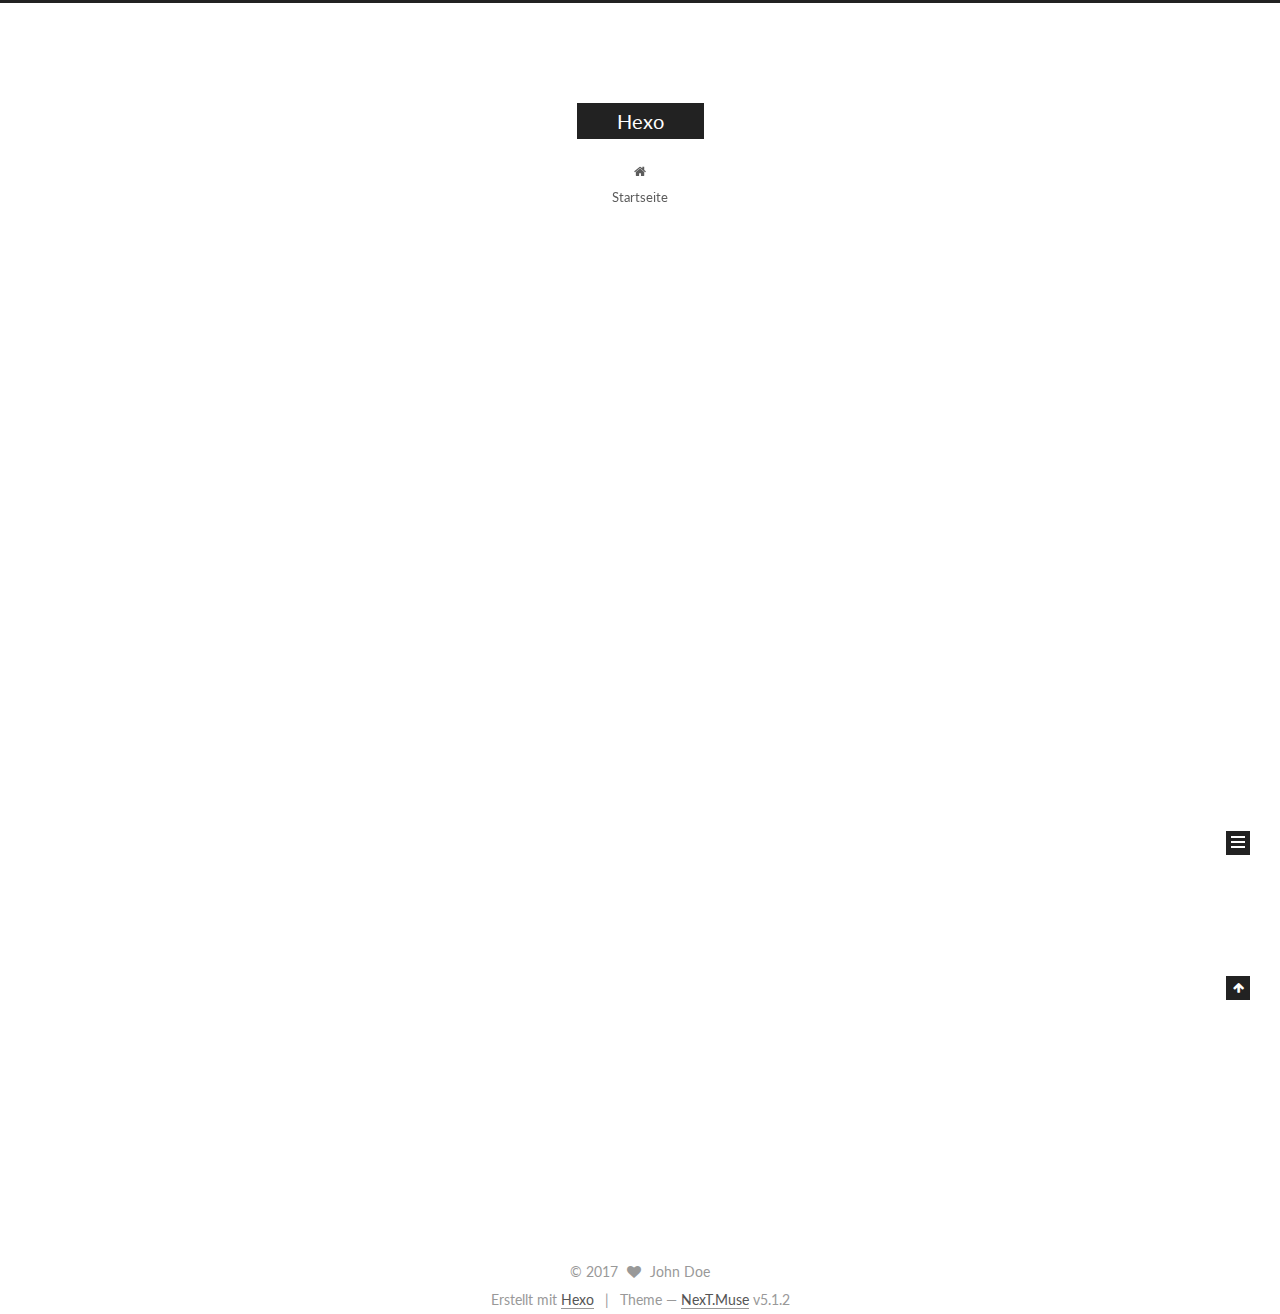
==== index.html @ 936353c0 "Site updated: 2017-08-29 20:51:43" ====
<!DOCTYPE html>



  


<html class="theme-next muse use-motion" lang="">
<head>
  <meta charset="UTF-8"/>
<meta http-equiv="X-UA-Compatible" content="IE=edge" />
<meta name="viewport" content="width=device-width, initial-scale=1, maximum-scale=1"/>
<meta name="theme-color" content="#222">









<meta http-equiv="Cache-Control" content="no-transform" />
<meta http-equiv="Cache-Control" content="no-siteapp" />
















  
  
  <link href="/lib/fancybox/source/jquery.fancybox.css?v=2.1.5" rel="stylesheet" type="text/css" />




  
  
  
  

  
    
    
  

  

  

  

  

  
    
    
    <link href="//fonts.googleapis.com/css?family=Lato:300,300italic,400,400italic,700,700italic&subset=latin,latin-ext" rel="stylesheet" type="text/css">
  






<link href="/lib/font-awesome/css/font-awesome.min.css?v=4.6.2" rel="stylesheet" type="text/css" />

<link href="/css/main.css?v=5.1.2" rel="stylesheet" type="text/css" />


  <meta name="keywords" content="Hexo, NexT" />








  <link rel="shortcut icon" type="image/x-icon" href="/favicon.ico?v=5.1.2" />






<meta property="og:type" content="website">
<meta property="og:title" content="Hexo">
<meta property="og:url" content="http://yoursite.com/index.html">
<meta property="og:site_name" content="Hexo">
<meta name="twitter:card" content="summary">
<meta name="twitter:title" content="Hexo">



<script type="text/javascript" id="hexo.configurations">
  var NexT = window.NexT || {};
  var CONFIG = {
    root: '/',
    scheme: 'Muse',
    version: '5.1.2',
    sidebar: {"position":"left","display":"post","offset":12,"offset_float":12,"b2t":false,"scrollpercent":false,"onmobile":false},
    fancybox: true,
    tabs: true,
    motion: {"enable":true,"async":false,"transition":{"post_block":"fadeIn","post_header":"slideDownIn","post_body":"slideDownIn","coll_header":"slideLeftIn"}},
    duoshuo: {
      userId: '0',
      author: 'Author'
    },
    algolia: {
      applicationID: '',
      apiKey: '',
      indexName: '',
      hits: {"per_page":10},
      labels: {"input_placeholder":"Search for Posts","hits_empty":"We didn't find any results for the search: ${query}","hits_stats":"${hits} results found in ${time} ms"}
    }
  };
</script>



  <link rel="canonical" href="http://yoursite.com/"/>





  <title>Hexo</title>
  








</head>

<body itemscope itemtype="http://schema.org/WebPage" lang="">

  
  
    
  

  <div class="container sidebar-position-left 
  page-home">
    <div class="headband"></div>

    <header id="header" class="header" itemscope itemtype="http://schema.org/WPHeader">
      <div class="header-inner"><div class="site-brand-wrapper">
  <div class="site-meta ">
    

    <div class="custom-logo-site-title">
      <a href="/"  class="brand" rel="start">
        <span class="logo-line-before"><i></i></span>
        <span class="site-title">Hexo</span>
        <span class="logo-line-after"><i></i></span>
      </a>
    </div>
      
        <p class="site-subtitle"></p>
      
  </div>

  <div class="site-nav-toggle">
    <button>
      <span class="btn-bar"></span>
      <span class="btn-bar"></span>
      <span class="btn-bar"></span>
    </button>
  </div>
</div>

<nav class="site-nav">
  

  
    <ul id="menu" class="menu">
      
        
        <li class="menu-item menu-item-home">
          <a href="/" rel="section">
            
              <i class="menu-item-icon fa fa-fw fa-home"></i> <br />
            
            Startseite
          </a>
        </li>
      

      
    </ul>
  

  
</nav>



 </div>
    </header>

    <main id="main" class="main">
      <div class="main-inner">
        <div class="content-wrap">
          <div id="content" class="content">
            
  <section id="posts" class="posts-expand">
    
      

  

  
  
  

  <article class="post post-type-normal" itemscope itemtype="http://schema.org/Article">
  
  
  
  <div class="post-block">
    <link itemprop="mainEntityOfPage" href="http://yoursite.com/2017/08/28/hello-world/">

    <span hidden itemprop="author" itemscope itemtype="http://schema.org/Person">
      <meta itemprop="name" content="John Doe">
      <meta itemprop="description" content="">
      <meta itemprop="image" content="/images/avatar.gif">
    </span>

    <span hidden itemprop="publisher" itemscope itemtype="http://schema.org/Organization">
      <meta itemprop="name" content="Hexo">
    </span>

    
      <header class="post-header">

        
        
          <h1 class="post-title" itemprop="name headline">
                
                <a class="post-title-link" href="/2017/08/28/hello-world/" itemprop="url">Hello World</a></h1>
        

        <div class="post-meta">
          <span class="post-time">
            
              <span class="post-meta-item-icon">
                <i class="fa fa-calendar-o"></i>
              </span>
              
                <span class="post-meta-item-text">Veröffentlicht am</span>
              
              <time title="Post created" itemprop="dateCreated datePublished" datetime="2017-08-28T20:47:47+08:00">
                2017-08-28
              </time>
            

            

            
          </span>

          

          
            
          

          
          

          

          

          

        </div>
      </header>
    

    
    
    
    <div class="post-body" itemprop="articleBody">

      
      

      
        
          
            <p>Welcome to <a href="https://hexo.io/" target="_blank" rel="external">Hexo</a>! This is your very first post. Check <a href="https://hexo.io/docs/" target="_blank" rel="external">documentation</a> for more info. If you get any problems when using Hexo, you can find the answer in <a href="https://hexo.io/docs/troubleshooting.html" target="_blank" rel="external">troubleshooting</a> or you can ask me on <a href="https://github.com/hexojs/hexo/issues" target="_blank" rel="external">GitHub</a>.</p>
<h2 id="Quick-Start"><a href="#Quick-Start" class="headerlink" title="Quick Start"></a>Quick Start</h2><h3 id="Create-a-new-post"><a href="#Create-a-new-post" class="headerlink" title="Create a new post"></a>Create a new post</h3><figure class="highlight bash"><table><tr><td class="gutter"><pre><div class="line">1</div></pre></td><td class="code"><pre><div class="line">$ hexo new <span class="string">"My New Post"</span></div></pre></td></tr></table></figure>
<p>More info: <a href="https://hexo.io/docs/writing.html" target="_blank" rel="external">Writing</a></p>
<h3 id="Run-server"><a href="#Run-server" class="headerlink" title="Run server"></a>Run server</h3><figure class="highlight bash"><table><tr><td class="gutter"><pre><div class="line">1</div></pre></td><td class="code"><pre><div class="line">$ hexo server</div></pre></td></tr></table></figure>
<p>More info: <a href="https://hexo.io/docs/server.html" target="_blank" rel="external">Server</a></p>
<h3 id="Generate-static-files"><a href="#Generate-static-files" class="headerlink" title="Generate static files"></a>Generate static files</h3><figure class="highlight bash"><table><tr><td class="gutter"><pre><div class="line">1</div></pre></td><td class="code"><pre><div class="line">$ hexo generate</div></pre></td></tr></table></figure>
<p>More info: <a href="https://hexo.io/docs/generating.html" target="_blank" rel="external">Generating</a></p>
<h3 id="Deploy-to-remote-sites"><a href="#Deploy-to-remote-sites" class="headerlink" title="Deploy to remote sites"></a>Deploy to remote sites</h3><figure class="highlight bash"><table><tr><td class="gutter"><pre><div class="line">1</div></pre></td><td class="code"><pre><div class="line">$ hexo deploy</div></pre></td></tr></table></figure>
<p>More info: <a href="https://hexo.io/docs/deployment.html" target="_blank" rel="external">Deployment</a></p>

          
        
      
    </div>
    
    
    

    

    

    

    <footer class="post-footer">
      

      

      

      
      
        <div class="post-eof"></div>
      
    </footer>
  </div>
  
  
  
  </article>


    
  </section>

  


          </div>
          


          

        </div>
        
          
  
  <div class="sidebar-toggle">
    <div class="sidebar-toggle-line-wrap">
      <span class="sidebar-toggle-line sidebar-toggle-line-first"></span>
      <span class="sidebar-toggle-line sidebar-toggle-line-middle"></span>
      <span class="sidebar-toggle-line sidebar-toggle-line-last"></span>
    </div>
  </div>

  <aside id="sidebar" class="sidebar">
    
    <div class="sidebar-inner">

      

      

      <section class="site-overview sidebar-panel sidebar-panel-active">
        <div class="site-author motion-element" itemprop="author" itemscope itemtype="http://schema.org/Person">
          <img class="site-author-image" itemprop="image"
               src="/images/avatar.gif"
               alt="John Doe" />
          <p class="site-author-name" itemprop="name">John Doe</p>
           
              <p class="site-description motion-element" itemprop="description"></p>
          
        </div>
        <nav class="site-state motion-element">

          
            <div class="site-state-item site-state-posts">
            
              <a href="/archives">
            
                <span class="site-state-item-count">1</span>
                <span class="site-state-item-name">Artikel</span>
              </a>
            </div>
          

          

          

        </nav>

        

        <div class="links-of-author motion-element">
          
        </div>

        
        

        
        

        


      </section>

      

      

    </div>
  </aside>


        
      </div>
    </main>

    <footer id="footer" class="footer">
      <div class="footer-inner">
        <div class="copyright" >
  
  &copy; 
  <span itemprop="copyrightYear">2017</span>
  <span class="with-love">
    <i class="fa fa-heart"></i>
  </span>
  <span class="author" itemprop="copyrightHolder">John Doe</span>

  
</div>


  <div class="powered-by">Erstellt mit  <a class="theme-link" href="https://hexo.io">Hexo</a></div>

  <span class="post-meta-divider">|</span>

  <div class="theme-info">Theme &mdash; <a class="theme-link" href="https://github.com/iissnan/hexo-theme-next">NexT.Muse</a> v5.1.2</div>


        







        
      </div>
    </footer>

    
      <div class="back-to-top">
        <i class="fa fa-arrow-up"></i>
        
      </div>
    

  </div>

  

<script type="text/javascript">
  if (Object.prototype.toString.call(window.Promise) !== '[object Function]') {
    window.Promise = null;
  }
</script>









  












  
  <script type="text/javascript" src="/lib/jquery/index.js?v=2.1.3"></script>

  
  <script type="text/javascript" src="/lib/fastclick/lib/fastclick.min.js?v=1.0.6"></script>

  
  <script type="text/javascript" src="/lib/jquery_lazyload/jquery.lazyload.js?v=1.9.7"></script>

  
  <script type="text/javascript" src="/lib/velocity/velocity.min.js?v=1.2.1"></script>

  
  <script type="text/javascript" src="/lib/velocity/velocity.ui.min.js?v=1.2.1"></script>

  
  <script type="text/javascript" src="/lib/fancybox/source/jquery.fancybox.pack.js?v=2.1.5"></script>


  


  <script type="text/javascript" src="/js/src/utils.js?v=5.1.2"></script>

  <script type="text/javascript" src="/js/src/motion.js?v=5.1.2"></script>



  
  

  <script type="text/javascript" src="/js/src/scrollspy.js?v=5.1.2"></script>
<script type="text/javascript" src="/js/src/post-details.js?v=5.1.2"></script>


  

  


  <script type="text/javascript" src="/js/src/bootstrap.js?v=5.1.2"></script>



  


  




	





  





  








  





  

  

  

  

  

  

</body>
</html>
---- css/main.css ----
/* normalize.css v3.0.2 | MIT License | git.io/normalize */
html {
  font-family: sans-serif; /* 1 */
  -ms-text-size-adjust: 100%; /* 2 */
  -webkit-text-size-adjust: 100%; /* 2 */
}
body {
  margin: 0;
}
article,
aside,
details,
figcaption,
figure,
footer,
header,
hgroup,
main,
menu,
nav,
section,
summary {
  display: block;
}
audio,
canvas,
progress,
video {
  display: inline-block; /* 1 */
  vertical-align: baseline; /* 2 */
}
audio:not([controls]) {
  display: none;
  height: 0;
}
[hidden],
template {
  display: none;
}
a {
  background-color: transparent;
}
a:active,
a:hover {
  outline: 0;
}
abbr[title] {
  border-bottom: 1px dotted;
}
b,
strong {
  font-weight: bold;
}
dfn {
  font-style: italic;
}
h1 {
  font-size: 2em;
  margin: 0.67em 0;
}
mark {
  background: #ff0;
  color: #000;
}
small {
  font-size: 80%;
}
sub,
sup {
  font-size: 75%;
  line-height: 0;
  position: relative;
  vertical-align: baseline;
}
sup {
  top: -0.5em;
}
sub {
  bottom: -0.25em;
}
img {
  border: 0;
}
svg:not(:root) {
  overflow: hidden;
}
figure {
  margin: 1em 40px;
}
hr {
  -moz-box-sizing: content-box;
  box-sizing: content-box;
  height: 0;
}
pre {
  overflow: auto;
}
code,
kbd,
pre,
samp {
  font-family: monospace, monospace;
  font-size: 1em;
}
button,
input,
optgroup,
select,
textarea {
  color: inherit; /* 1 */
  font: inherit; /* 2 */
  margin: 0; /* 3 */
}
button {
  overflow: visible;
}
button,
select {
  text-transform: none;
}
button,
html input[type="button"],
input[type="reset"],
input[type="submit"] {
  -webkit-appearance: button; /* 2 */
  cursor: pointer; /* 3 */
}
button[disabled],
html input[disabled] {
  cursor: default;
}
button::-moz-focus-inner,
input::-moz-focus-inner {
  border: 0;
  padding: 0;
}
input {
  line-height: normal;
}
input[type="checkbox"],
input[type="radio"] {
  box-sizing: border-box; /* 1 */
  padding: 0; /* 2 */
}
input[type="number"]::-webkit-inner-spin-button,
input[type="number"]::-webkit-outer-spin-button {
  height: auto;
}
input[type="search"] {
  -webkit-appearance: textfield; /* 1 */
  -moz-box-sizing: content-box;
  -webkit-box-sizing: content-box; /* 2 */
  box-sizing: content-box;
}
input[type="search"]::-webkit-search-cancel-button,
input[type="search"]::-webkit-search-decoration {
  -webkit-appearance: none;
}
fieldset {
  border: 1px solid #c0c0c0;
  margin: 0 2px;
  padding: 0.35em 0.625em 0.75em;
}
legend {
  border: 0; /* 1 */
  padding: 0; /* 2 */
}
textarea {
  overflow: auto;
}
optgroup {
  font-weight: bold;
}
table {
  border-collapse: collapse;
  border-spacing: 0;
}
td,
th {
  padding: 0;
}
::selection {
  background: #262a30;
  color: #fff;
}
body {
  position: relative;
  font-family: 'Lato', "PingFang SC", "Microsoft YaHei", sans-serif;
  font-size: 14px;
  line-height: 2;
  color: #555;
  background: #fff;
}
@media (max-width: 767px) {
  body {
    padding-right: 0 !important;
  }
}
@media (min-width: 768px) and (max-width: 991px) {
  body {
    padding-right: 0 !important;
  }
}
@media (min-width: 1600px) {
  body {
    font-size: 16px;
  }
}
h1,
h2,
h3,
h4,
h5,
h6 {
  margin: 0;
  padding: 0;
  font-weight: bold;
  line-height: 1.5;
  font-family: 'Lato', "PingFang SC", "Microsoft YaHei", sans-serif;
}
h2,
h3,
h4,
h5,
h6 {
  margin: 20px 0 15px;
}
h1 {
  font-size: 22px;
}
@media (max-width: 767px) {
  h1 {
    font-size: 18px;
  }
}
h2 {
  font-size: 20px;
}
@media (max-width: 767px) {
  h2 {
    font-size: 16px;
  }
}
h3 {
  font-size: 18px;
}
@media (max-width: 767px) {
  h3 {
    font-size: 14px;
  }
}
h4 {
  font-size: 16px;
}
@media (max-width: 767px) {
  h4 {
    font-size: 12px;
  }
}
h5 {
  font-size: 14px;
}
@media (max-width: 767px) {
  h5 {
    font-size: 10px;
  }
}
h6 {
  font-size: 12px;
}
@media (max-width: 767px) {
  h6 {
    font-size: 8px;
  }
}
p {
  margin: 0 0 20px 0;
}
a {
  color: #555;
  text-decoration: none;
  outline: none;
  border-bottom: 1px solid #999;
  word-wrap: break-word;
}
a:hover {
  color: #222;
  border-bottom-color: #222;
}
blockquote {
  margin: 0;
  padding: 0;
}
img {
  display: block;
  margin: auto;
  max-width: 100%;
  height: auto;
}
hr {
  margin: 40px 0;
  height: 3px;
  border: none;
  background-color: #ddd;
  background-image: repeating-linear-gradient(-45deg, #fff, #fff 4px, transparent 4px, transparent 8px);
}
blockquote {
  padding: 0 15px;
  color: #666;
  border-left: 4px solid #ddd;
}
blockquote cite::before {
  content: "-";
  padding: 0 5px;
}
dt {
  font-weight: 700;
}
dd {
  margin: 0;
  padding: 0;
}
kbd {
  border: 1px solid #ccc;
  border-radius: 0.2em;
  box-shadow: 0.1em 0.1em 0.2em rgba(0,0,0,0.1);
  background-color: #f9f9f9;
  font-family: inherit;
  background-image: -webkit-linear-gradient(top, #eee, #fff, #eee);
  padding: 0.1em 0.3em;
  white-space: nowrap;
}
.text-left {
  text-align: left;
}
.text-center {
  text-align: center;
}
.text-right {
  text-align: right;
}
.text-justify {
  text-align: justify;
}
.text-nowrap {
  white-space: nowrap;
}
.text-lowercase {
  text-transform: lowercase;
}
.text-uppercase {
  text-transform: uppercase;
}
.text-capitalize {
  text-transform: capitalize;
}
.center-block {
  display: block;
  margin-left: auto;
  margin-right: auto;
}
.clearfix:before,
.clearfix:after {
  content: " ";
  display: table;
}
.clearfix:after {
  clear: both;
}
.pullquote {
  width: 45%;
}
.pullquote.left {
  float: left;
  margin-left: 5px;
  margin-right: 10px;
}
.pullquote.right {
  float: right;
  margin-left: 10px;
  margin-right: 5px;
}
.affix.affix.affix {
  position: fixed;
}
.translation {
  margin-top: -20px;
  font-size: 14px;
  color: #999;
}
.scrollbar-measure {
  width: 100px;
  height: 100px;
  overflow: scroll;
  position: absolute;
  top: -9999px;
}
.use-motion .motion-element {
  opacity: 0;
}
table {
  margin: 20px 0;
  width: 100%;
  border-collapse: collapse;
  border-spacing: 0;
  border: 1px solid #ddd;
  font-size: 14px;
  table-layout: fixed;
  word-wrap: break-all;
}
table>tbody>tr:nth-of-type(odd) {
  background-color: #f9f9f9;
}
table>tbody>tr:hover {
  background-color: #f5f5f5;
}
caption,
th,
td {
  padding: 8px;
  text-align: left;
  vertical-align: middle;
  font-weight: normal;
}
th,
td {
  border-bottom: 3px solid #ddd;
  border-right: 1px solid #eee;
}
th {
  padding-bottom: 10px;
  font-weight: 700;
}
td {
  border-bottom-width: 1px;
}
html,
body {
  height: 100%;
}
.container {
  position: relative;
  min-height: 100%;
}
.header-inner {
  margin: 0 auto;
  padding: 100px 0 70px;
  width: 700px;
}
@media (min-width: 1600px) {
  .container .header-inner {
    width: 900px;
  }
}
.main-inner {
  margin: 0 auto;
  width: 700px;
}
@media (min-width: 1600px) {
  .container .main-inner {
    width: 900px;
  }
}
.footer {
  width: 100%;
  min-height: 50px;
}
.footer-inner {
  box-sizing: border-box;
  margin: 20px auto;
  width: 700px;
}
@media (min-width: 1600px) {
  .container .footer-inner {
    width: 900px;
  }
}
pre,
.highlight {
  overflow: auto;
  margin: 20px 0;
  padding: 0;
  font-size: 13px;
  color: #4d4d4c;
  background: #f7f7f7;
  line-height: 1.6;
}
pre,
code {
  font-family: consolas, Menlo, "PingFang SC", "Microsoft YaHei", monospace;
}
code {
  padding: 2px 4px;
  word-wrap: break-word;
  color: #555;
  background: #eee;
  border-radius: 3px;
  font-size: 13px;
}
pre code {
  padding: 0;
  color: #4d4d4c;
  background: none;
  text-shadow: none;
}
.highlight {
  border-radius: 1px;
}
.highlight pre {
  border: none;
  margin: 0;
  padding: 10px 0;
}
.highlight table {
  margin: 0;
  width: auto;
  border: none;
}
.highlight td {
  border: none;
  padding: 0;
}
.highlight figcaption {
  font-size: 1em;
  color: #4d4d4c;
  line-height: 1em;
  margin-bottom: 1em;
}
.highlight figcaption:before,
.highlight figcaption:after {
  content: " ";
  display: table;
}
.highlight figcaption:after {
  clear: both;
}
.highlight figcaption a {
  float: right;
  color: #4d4d4c;
}
.highlight figcaption a:hover {
  border-bottom-color: #4d4d4c;
}
.highlight .gutter pre {
  padding-left: 10px;
  padding-right: 10px;
  color: #869194;
  text-align: right;
  background-color: #eff2f3;
}
.highlight .code pre {
  width: 100%;
  padding-left: 10px;
  padding-right: 10px;
  background-color: #f7f7f7;
}
.highlight .line {
  height: 20px;
}
.gutter {
  -webkit-user-select: none;
  -moz-user-select: none;
  -ms-user-select: none;
  user-select: none;
}
.gist table {
  width: auto;
}
.gist table td {
  border: none;
}
pre .deletion {
  background: #fdd;
}
pre .addition {
  background: #dfd;
}
pre .meta {
  color: #8959a8;
}
pre .comment {
  color: #8e908c;
}
pre .variable,
pre .attribute,
pre .tag,
pre .regexp,
pre .ruby .constant,
pre .xml .tag .title,
pre .xml .pi,
pre .xml .doctype,
pre .html .doctype,
pre .css .id,
pre .css .class,
pre .css .pseudo {
  color: #c82829;
}
pre .number,
pre .preprocessor,
pre .built_in,
pre .literal,
pre .params,
pre .constant,
pre .command {
  color: #f5871f;
}
pre .ruby .class .title,
pre .css .rules .attribute,
pre .string,
pre .value,
pre .inheritance,
pre .header,
pre .ruby .symbol,
pre .xml .cdata,
pre .special,
pre .number,
pre .formula {
  color: #718c00;
}
pre .title,
pre .css .hexcolor {
  color: #3e999f;
}
pre .function,
pre .python .decorator,
pre .python .title,
pre .ruby .function .title,
pre .ruby .title .keyword,
pre .perl .sub,
pre .javascript .title,
pre .coffeescript .title {
  color: #4271ae;
}
pre .keyword,
pre .javascript .function {
  color: #8959a8;
}
.full-image.full-image.full-image {
  border: none;
  max-width: 100%;
  width: auto;
  margin: 20px auto;
}
@media (min-width: 992px) {
  .full-image.full-image.full-image {
    max-width: none;
    width: 110%;
    margin: 25px -5%;
  }
}
.blockquote-center,
.page-home .post-type-quote blockquote,
.page-post-detail .post-type-quote blockquote {
  position: relative;
  margin: 40px 0;
  padding: 0;
  border-left: none;
  text-align: center;
}
.blockquote-center::before,
.page-home .post-type-quote blockquote::before,
.page-post-detail .post-type-quote blockquote::before,
.blockquote-center::after,
.page-home .post-type-quote blockquote::after,
.page-post-detail .post-type-quote blockquote::after {
  position: absolute;
  content: ' ';
  display: block;
  width: 100%;
  height: 24px;
  opacity: 0.2;
  background-repeat: no-repeat;
  background-position: 0 -6px;
  background-size: 22px 22px;
}
.blockquote-center::before,
.page-home .post-type-quote blockquote::before,
.page-post-detail .post-type-quote blockquote::before {
  top: -20px;
  background-image: url("../images/quote-l.svg");
  border-top: 1px solid #ccc;
}
.blockquote-center::after,
.page-home .post-type-quote blockquote::after,
.page-post-detail .post-type-quote blockquote::after {
  bottom: -20px;
  background-image: url("../images/quote-r.svg");
  border-bottom: 1px solid #ccc;
  background-position: 100% 8px;
}
.blockquote-center p,
.page-home .post-type-quote blockquote p,
.page-post-detail .post-type-quote blockquote p,
.blockquote-center div,
.page-home .post-type-quote blockquote div,
.page-post-detail .post-type-quote blockquote div {
  text-align: center;
}
.post .post-body .group-picture img {
  box-sizing: border-box;
  padding: 0 3px;
  border: none;
}
.post .group-picture-row {
  overflow: hidden;
  margin-top: 6px;
}
.post .group-picture-row:first-child {
  margin-top: 0;
}
.post .group-picture-column {
  float: left;
}
.page-post-detail .post-body .group-picture-column {
  float: none;
  margin-top: 10px;
  width: auto !important;
}
.page-post-detail .post-body .group-picture-column img {
  margin: 0 auto;
}
.page-archive .group-picture-container {
  overflow: hidden;
}
.page-archive .group-picture-row {
  float: left;
}
.page-archive .group-picture-row:first-child {
  margin-top: 6px;
}
.page-archive .group-picture-column {
  max-width: 150px;
  max-height: 150px;
}
.post-body .note {
  position: relative;
  padding: 15px;
  margin-bottom: 20px;
  border: 1px solid #eee;
  border-left-width: 5px;
  border-radius: 3px;
}
.post-body .note h2,
.post-body .note h3,
.post-body .note h4,
.post-body .note h5,
.post-body .note h6 {
  margin-top: 0;
  margin-bottom: 0;
  border-bottom: initial;
  padding-top: 0 !important;
}
.post-body .note p:first-child,
.post-body .note ul:first-child,
.post-body .note ol:first-child,
.post-body .note table:first-child,
.post-body .note pre:first-child,
.post-body .note blockquote:first-child {
  margin-top: 0;
}
.post-body .note p:last-child,
.post-body .note ul:last-child,
.post-body .note ol:last-child,
.post-body .note table:last-child,
.post-body .note pre:last-child,
.post-body .note blockquote:last-child {
  margin-bottom: 0;
}
.post-body .note.default {
  border-left-color: #777;
}
.post-body .note.default h2,
.post-body .note.default h3,
.post-body .note.default h4,
.post-body .note.default h5,
.post-body .note.default h6 {
  color: #777;
}
.post-body .note.primary {
  border-left-color: #6f42c1;
}
.post-body .note.primary h2,
.post-body .note.primary h3,
.post-body .note.primary h4,
.post-body .note.primary h5,
.post-body .note.primary h6 {
  color: #6f42c1;
}
.post-body .note.info {
  border-left-color: #428bca;
}
.post-body .note.info h2,
.post-body .note.info h3,
.post-body .note.info h4,
.post-body .note.info h5,
.post-body .note.info h6 {
  color: #428bca;
}
.post-body .note.success {
  border-left-color: #5cb85c;
}
.post-body .note.success h2,
.post-body .note.success h3,
.post-body .note.success h4,
.post-body .note.success h5,
.post-body .note.success h6 {
  color: #5cb85c;
}
.post-body .note.warning {
  border-left-color: #f0ad4e;
}
.post-body .note.warning h2,
.post-body .note.warning h3,
.post-body .note.warning h4,
.post-body .note.warning h5,
.post-body .note.warning h6 {
  color: #f0ad4e;
}
.post-body .note.danger {
  border-left-color: #d9534f;
}
.post-body .note.danger h2,
.post-body .note.danger h3,
.post-body .note.danger h4,
.post-body .note.danger h5,
.post-body .note.danger h6 {
  color: #d9534f;
}
.post-body .label {
  display: inline;
  padding: 0 2px;
  white-space: nowrap;
}
.post-body .label.default {
  background-color: #f0f0f0;
}
.post-body .label.primary {
  background-color: #efe6f7;
}
.post-body .label.info {
  background-color: #e5f2f8;
}
.post-body .label.success {
  background-color: #e7f4e9;
}
.post-body .label.warning {
  background-color: #fcf6e1;
}
.post-body .label.danger {
  background-color: #fae8eb;
}
.post-body .tabs {
  position: relative;
  display: block;
  margin-bottom: 20px;
  padding-top: 10px;
}
.post-body .tabs ul.nav-tabs {
  margin: 0;
  padding: 0;
  display: flex;
  margin-bottom: -1px;
}
@media (max-width: 413px) {
  .post-body .tabs ul.nav-tabs {
    display: block;
    margin-bottom: 5px;
  }
}
.post-body .tabs ul.nav-tabs li.tab {
  list-style-type: none !important;
  margin: 0 0.25em 0 0;
  border-top: 3px solid transparent;
  border-left: 1px solid transparent;
  border-right: 1px solid transparent;
}
@media (max-width: 413px) {
  .post-body .tabs ul.nav-tabs li.tab {
    margin: initial;
    border-top: 1px solid transparent;
    border-left: 3px solid transparent;
    border-right: 1px solid transparent;
    border-bottom: 1px solid transparent;
  }
}
.post-body .tabs ul.nav-tabs li.tab a {
  outline: 0;
  border-bottom: initial;
  display: block;
  line-height: 1.8em;
  padding: 0.25em 0.75em;
  transition-duration: 0.2s;
  transition-timing-function: ease-out;
  transition-delay: 0s;
}
.post-body .tabs ul.nav-tabs li.tab a i {
  width: 1.285714285714286em;
}
.post-body .tabs ul.nav-tabs li.tab.active {
  border-top: 3px solid #fc6423;
  border-left: 1px solid #ddd;
  border-right: 1px solid #ddd;
  background-color: #fff;
}
@media (max-width: 413px) {
  .post-body .tabs ul.nav-tabs li.tab.active {
    border-top: 1px solid #ddd;
    border-left: 3px solid #fc6423;
    border-right: 1px solid #ddd;
    border-bottom: 1px solid #ddd;
  }
}
.post-body .tabs ul.nav-tabs li.tab.active a {
  cursor: default;
  color: #555;
}
.post-body .tabs .tab-content {
  background-color: #fff;
}
.post-body .tabs .tab-content .tab-pane {
  border: 1px solid #ddd;
  padding: 20px 20px 0 20px;
}
.post-body .tabs .tab-content .tab-pane:not(.active) {
  display: none !important;
}
.post-body .tabs .tab-content .tab-pane.active {
  display: block !important;
}
.btn {
  display: inline-block;
  padding: 0 20px;
  font-size: 14px;
  color: #fff;
  background: #222;
  border: 2px solid #222;
  text-decoration: none;
  border-radius: 0;
  transition-property: background-color;
  transition-duration: 0.2s;
  transition-timing-function: ease-in-out;
  transition-delay: 0s;
}
.btn:hover,
.post-button .btn:hover {
  border-color: #222;
  color: #222;
  background: #fff;
}
.btn-bar {
  display: block;
  width: 22px;
  height: 2px;
  background: #555;
  border-radius: 1px;
}
.btn-bar+.btn-bar {
  margin-top: 4px;
}
.pagination {
  margin: 120px 0 40px;
  text-align: center;
  border-top: 1px solid #eee;
}
.page-number-basic,
.pagination .prev,
.pagination .next,
.pagination .page-number,
.pagination .space {
  display: inline-block;
  position: relative;
  top: -1px;
  margin: 0 10px;
  padding: 0 10px;
  line-height: 30px;
}
@media (max-width: 767px) {
  .page-number-basic,
  .pagination .prev,
  .pagination .next,
  .pagination .page-number,
  .pagination .space {
    margin: 0 5px;
  }
}
.pagination .prev,
.pagination .next,
.pagination .page-number {
  border-bottom: 0;
  border-top: 1px solid #eee;
  transition-property: border-color;
  transition-duration: 0.2s;
  transition-timing-function: ease-in-out;
  transition-delay: 0s;
}
.pagination .prev:hover,
.pagination .next:hover,
.pagination .page-number:hover {
  border-top-color: #222;
}
.pagination .space {
  padding: 0;
  margin: 0;
}
.pagination .prev {
  margin-left: 0;
}
.pagination .next {
  margin-right: 0;
}
.pagination .page-number.current {
  color: #fff;
  background: #ccc;
  border-top-color: #ccc;
}
@media (max-width: 767px) {
  .pagination {
    border-top: none;
  }
  .pagination .prev,
  .pagination .next,
  .pagination .page-number {
    margin-bottom: 10px;
    border-top: 0;
    border-bottom: 1px solid #eee;
  }
  .pagination .prev:hover,
  .pagination .next:hover,
  .pagination .page-number:hover {
    border-bottom-color: #222;
  }
}
.comments {
  margin: 60px 20px 0;
}
.tag-cloud {
  text-align: center;
}
.tag-cloud a {
  display: inline-block;
  margin: 10px;
}
.back-to-top {
  box-sizing: border-box;
  position: fixed;
  bottom: -100px;
  right: 30px;
  z-index: 1050;
  padding: 0 6px;
  width: 24px;
  background: #222;
  font-size: 12px;
  opacity: 1;
  color: #fff;
  cursor: pointer;
  text-align: center;
  -webkit-transform: translateZ(0);
  transition-property: bottom;
  transition-duration: 0.2s;
  transition-timing-function: ease-in-out;
  transition-delay: 0s;
}
@media (min-width: 768px) and (max-width: 991px) {
  .back-to-top {
    display: none !important;
  }
}
@media (max-width: 767px) {
  .back-to-top {
    display: none !important;
  }
}
.back-to-top.back-to-top-on {
  bottom: 19px;
}
.header {
  background: transparent;
}
.header-inner {
  position: relative;
}
.headband {
  height: 3px;
  background: #222;
}
.site-meta {
  margin: 0;
  text-align: center;
}
@media (max-width: 767px) {
  .site-meta {
    text-align: center;
  }
}
.brand {
  position: relative;
  display: inline-block;
  padding: 0 40px;
  color: #fff;
  background: #222;
  border-bottom: none;
}
.brand:hover {
  color: #fff;
}
.logo {
  display: inline-block;
  margin-right: 5px;
  line-height: 36px;
  vertical-align: top;
}
.site-title {
  display: inline-block;
  vertical-align: top;
  line-height: 36px;
  font-size: 20px;
  font-weight: normal;
  font-family: 'Lato', "PingFang SC", "Microsoft YaHei", sans-serif;
}
.site-subtitle {
  margin-top: 10px;
  font-size: 13px;
  color: #999;
}
.use-motion .brand {
  opacity: 0;
}
.use-motion .logo,
.use-motion .site-title,
.use-motion .site-subtitle {
  opacity: 0;
  position: relative;
  top: -10px;
}
.site-nav-toggle {
  display: none;
  position: absolute;
  top: 10px;
  left: 10px;
}
@media (max-width: 767px) {
  .site-nav-toggle {
    display: block;
  }
}
.site-nav-toggle button {
  margin-top: 2px;
  padding: 9px 10px;
  background: transparent;
  border: none;
}
@media (max-width: 767px) {
  .site-nav {
    display: none;
    margin: 0 -10px;
    padding: 0 10px;
    clear: both;
    border-top: 1px solid #ddd;
  }
}
@media (min-width: 768px) and (max-width: 991px) {
  .site-nav {
    display: block !important;
  }
}
@media (min-width: 992px) {
  .site-nav {
    display: block !important;
  }
}
.menu {
  margin-top: 20px;
  padding-left: 0;
  text-align: center;
}
.menu .menu-item {
  display: inline-block;
  margin: 0 10px;
  list-style: none;
}
@media screen and (max-width: 767px) {
  .menu .menu-item {
    margin-top: 10px;
  }
}
.menu .menu-item a {
  display: block;
  font-size: 13px;
  line-height: inherit;
  border-bottom: 1px solid transparent;
  transition-property: border-color;
  transition-duration: 0.2s;
  transition-timing-function: ease-in-out;
  transition-delay: 0s;
}
.menu .menu-item a:hover {
  border-bottom-color: #222;
}
.menu .menu-item .fa {
  margin-right: 5px;
}
.use-motion .menu-item {
  opacity: 0;
}
.post-body {
  font-family: 'Lato', "PingFang SC", "Microsoft YaHei", sans-serif;
}
@media (max-width: 767px) {
  .post-body {
    word-break: break-word;
  }
}
.post-body .fancybox img {
  display: block !important;
  margin: 0 auto;
  cursor: pointer;
  cursor: zoom-in;
  cursor: -webkit-zoom-in;
}
.post-body .image-caption,
.post-body .figure .caption {
  margin: 10px auto 15px;
  text-align: center;
  font-size: 14px;
  color: #999;
  font-weight: bold;
  line-height: 1;
}
.post-sticky-flag {
  display: inline-block;
  font-size: 16px;
  -ms-transform: rotate(30deg);
  -webkit-transform: rotate(30deg);
  -moz-transform: rotate(30deg);
  -ms-transform: rotate(30deg);
  -o-transform: rotate(30deg);
  transform: rotate(30deg);
}
.use-motion .post-block {
  opacity: 0;
}
.use-motion .post-header {
  opacity: 0;
}
.use-motion .post-body {
  opacity: 0;
}
.use-motion .collection-title {
  opacity: 0;
}
.posts-expand {
  padding-top: 40px;
}
@media (max-width: 767px) {
  .posts-expand {
    margin: 0 20px;
  }
  .post-body pre {
    padding: 10px;
  }
  .post-body pre .gutter pre {
    padding-right: 10px;
  }
  .post-body .highlight {
    margin-left: 0px;
    margin-right: 0px;
    padding: 0;
  }
  .post-body .highlight .gutter pre {
    padding-right: 10px;
  }
}
@media (min-width: 992px) {
  .posts-expand .post-body {
    text-align: justify;
  }
}
.posts-expand .post-body h2,
.posts-expand .post-body h3,
.posts-expand .post-body h4,
.posts-expand .post-body h5,
.posts-expand .post-body h6 {
  padding-top: 10px;
}
.posts-expand .post-body h2 .header-anchor,
.posts-expand .post-body h3 .header-anchor,
.posts-expand .post-body h4 .header-anchor,
.posts-expand .post-body h5 .header-anchor,
.posts-expand .post-body h6 .header-anchor {
  float: right;
  margin-left: 10px;
  color: #ccc;
  border-bottom-style: none;
  visibility: hidden;
}
.posts-expand .post-body h2 .header-anchor:hover,
.posts-expand .post-body h3 .header-anchor:hover,
.posts-expand .post-body h4 .header-anchor:hover,
.posts-expand .post-body h5 .header-anchor:hover,
.posts-expand .post-body h6 .header-anchor:hover {
  color: inherit;
}
.posts-expand .post-body h2:hover .header-anchor,
.posts-expand .post-body h3:hover .header-anchor,
.posts-expand .post-body h4:hover .header-anchor,
.posts-expand .post-body h5:hover .header-anchor,
.posts-expand .post-body h6:hover .header-anchor {
  visibility: visible;
}
.posts-expand .post-body ul li {
  list-style: circle;
}
.posts-expand .post-body img {
  box-sizing: border-box;
  margin: auto;
  padding: 3px;
  border: 1px solid #ddd;
}
.posts-expand .fancybox img {
  margin: 0 auto;
}
@media (max-width: 767px) {
  .posts-collapse {
    margin: 0 20px;
  }
  .posts-collapse .post-title,
  .posts-collapse .post-meta {
    display: block;
    width: auto;
    text-align: left;
  }
}
.posts-collapse {
  position: relative;
  z-index: 1010;
  margin-left: 55px;
}
.posts-collapse::after {
  content: " ";
  position: absolute;
  top: 20px;
  left: 0;
  margin-left: -2px;
  width: 4px;
  height: 100%;
  background: #f5f5f5;
  z-index: -1;
}
@media (max-width: 767px) {
  .posts-collapse {
    margin: 0 20px;
  }
}
.posts-collapse .collection-title {
  position: relative;
  margin: 60px 0;
}
.posts-collapse .collection-title h1,
.posts-collapse .collection-title h2 {
  margin-left: 20px;
}
.posts-collapse .collection-title small {
  color: #bbb;
  margin-left: 5px;
}
.posts-collapse .collection-title::before {
  content: " ";
  position: absolute;
  left: 0;
  top: 50%;
  margin-left: -4px;
  margin-top: -4px;
  width: 8px;
  height: 8px;
  background: #bbb;
  border-radius: 50%;
}
.posts-collapse .post {
  margin: 30px 0;
}
.posts-collapse .post-header {
  position: relative;
  transition-duration: 0.2s;
  transition-timing-function: ease-in-out;
  transition-delay: 0s;
  transition-property: border;
  border-bottom: 1px dashed #ccc;
}
.posts-collapse .post-header::before {
  content: " ";
  position: absolute;
  left: 0;
  top: 12px;
  width: 6px;
  height: 6px;
  margin-left: -4px;
  background: #bbb;
  border-radius: 50%;
  border: 1px solid #fff;
  transition-duration: 0.2s;
  transition-timing-function: ease-in-out;
  transition-delay: 0s;
  transition-property: background;
}
.posts-collapse .post-header:hover {
  border-bottom-color: #666;
}
.posts-collapse .post-header:hover::before {
  background: #222;
}
.posts-collapse .post-meta {
  position: absolute;
  font-size: 12px;
  left: 20px;
  top: 5px;
}
.posts-collapse .post-comments-count {
  display: none;
}
.posts-collapse .post-title {
  margin-left: 60px;
  font-size: 16px;
  font-weight: normal;
  line-height: inherit;
}
.posts-collapse .post-title::after {
  margin-left: 3px;
  opacity: 0.6;
}
.posts-collapse .post-title a {
  color: #666;
  border-bottom: none;
}
.page-home .post-type-quote .post-header,
.page-post-detail .post-type-quote .post-header,
.page-home .post-type-quote .post-tags,
.page-post-detail .post-type-quote .post-tags {
  display: none;
}
.posts-expand .post-title {
  font-size: 26px;
  text-align: center;
  word-break: break-word;
  font-weight: 400;
}
@media (max-width: 767px) {
  .posts-expand .post-title {
    font-size: 22px;
  }
}
.posts-expand .post-title-link {
  display: inline-block;
  position: relative;
  color: #555;
  border-bottom: none;
  line-height: 1.2;
  vertical-align: top;
}
.posts-expand .post-title-link::before {
  content: "";
  position: absolute;
  width: 100%;
  height: 2px;
  bottom: 0;
  left: 0;
  background-color: #000;
  visibility: hidden;
  -webkit-transform: scaleX(0);
  -moz-transform: scaleX(0);
  -ms-transform: scaleX(0);
  -o-transform: scaleX(0);
  transform: scaleX(0);
  transition-duration: 0.2s;
  transition-timing-function: ease-in-out;
  transition-delay: 0s;
}
.posts-expand .post-title-link:hover::before {
  visibility: visible;
  -webkit-transform: scaleX(1);
  -moz-transform: scaleX(1);
  -ms-transform: scaleX(1);
  -o-transform: scaleX(1);
  transform: scaleX(1);
}
.posts-expand .post-title-link .fa {
  font-size: 16px;
}
.posts-expand .post-meta {
  margin: 3px 0 60px 0;
  color: #999;
  font-family: 'Lato', "PingFang SC", "Microsoft YaHei", sans-serif;
  font-size: 12px;
  text-align: center;
}
.posts-expand .post-meta .post-category-list {
  display: inline-block;
  margin: 0;
  padding: 3px;
}
.posts-expand .post-meta .post-category-list-link {
  color: #999;
}
.posts-expand .post-meta .post-description {
  font-size: 14px;
  margin-top: 2px;
}
.post-meta-divider {
  margin: 0 0.5em;
}
.post-meta-item-icon {
  margin-right: 3px;
}
@media (min-width: 768px) and (max-width: 991px) {
  .post-meta-item-icon {
    display: inline-block;
  }
}
@media (max-width: 767px) {
  .post-meta-item-icon {
    display: inline-block;
  }
}
@media (min-width: 768px) and (max-width: 991px) {
  .post-meta-item-text {
    display: none;
  }
}
@media (max-width: 767px) {
  .post-meta-item-text {
    display: none;
  }
}
@media (max-width: 767px) {
  .posts-expand .post-comments-count {
    display: none;
  }
}
.post-button {
  margin-top: 50px;
}
.post-button .btn {
  color: #fff;
  font-size: 14px;
  background: #222;
  border-radius: 0;
  line-height: 2;
  margin: 0 4px 8px 4px;
}
.post-button .fa-fw {
  width: 1.285714285714286em;
  text-align: left;
}
.posts-expand .post-tags {
  margin-top: 40px;
  text-align: center;
}
.posts-expand .post-tags a {
  display: inline-block;
  margin-right: 10px;
  font-size: 13px;
}
.post-nav {
  display: table;
  margin-top: 15px;
  width: 100%;
  border-top: 1px solid #eee;
}
.post-nav-divider {
  display: table-cell;
  width: 10%;
}
.post-nav-item {
  display: table-cell;
  padding: 10px 0 0 0;
  width: 45%;
  vertical-align: top;
}
.post-nav-item a {
  position: relative;
  display: block;
  line-height: 25px;
  font-size: 14px;
  color: #555;
  border-bottom: none;
}
.post-nav-item a:hover {
  color: #222;
  border-bottom: none;
}
.post-nav-item a:active {
  top: 2px;
}
.post-nav-item .fa {
  position: absolute;
  top: 8px;
  left: 0;
  font-size: 12px;
}
.post-nav-next a {
  padding-left: 15px;
}
.post-nav-prev {
  text-align: right;
}
.post-nav-prev a {
  padding-right: 15px;
}
.post-nav-prev .fa {
  right: 0;
  left: auto;
}
.posts-expand .post-eof {
  display: block;
  margin: 80px auto 60px;
  width: 8%;
  height: 1px;
  background: #ccc;
  text-align: center;
}
.post:last-child .post-eof.post-eof.post-eof {
  display: none;
}
.post-gallery {
  display: table;
  table-layout: fixed;
  width: 100%;
  border-collapse: separate;
}
.post-gallery-row {
  display: table-row;
}
.post-gallery .post-gallery-img {
  display: table-cell;
  text-align: center;
  vertical-align: middle;
  border: none;
}
.post-gallery .post-gallery-img img {
  max-width: 100%;
  max-height: 100%;
  border: none;
}
.fancybox-close,
.fancybox-close:hover {
  border: none;
}
.rtl.post-body p,
.rtl.post-body a,
.rtl.post-body h1,
.rtl.post-body h2,
.rtl.post-body h3,
.rtl.post-body h4,
.rtl.post-body h5,
.rtl.post-body h6,
.rtl.post-body li,
.rtl.post-body ul,
.rtl.post-body ol {
  direction: rtl;
  font-family: UKIJ Ekran;
}
.rtl.post-title {
  font-family: UKIJ Ekran;
}
.sidebar {
  position: fixed;
  right: 0;
  top: 0;
  bottom: 0;
  width: 0;
  z-index: 1040;
  box-shadow: inset 0 2px 6px #000;
  background: #222;
  -webkit-transform: translateZ(0);
}
.sidebar a {
  color: #999;
  border-bottom-color: #555;
}
.sidebar a:hover {
  color: #eee;
}
@media (min-width: 768px) and (max-width: 991px) {
  .sidebar {
    display: none !important;
  }
}
@media (max-width: 767px) {
  .sidebar {
    display: none !important;
  }
}
.sidebar-inner {
  position: relative;
  padding: 20px 10px;
  color: #999;
  text-align: center;
}
.sidebar-toggle {
  position: fixed;
  right: 30px;
  bottom: 45px;
  width: 14px;
  height: 14px;
  padding: 5px;
  background: #222;
  line-height: 0;
  z-index: 1050;
  cursor: pointer;
  -webkit-transform: translateZ(0);
}
@media (min-width: 768px) and (max-width: 991px) {
  .sidebar-toggle {
    display: none !important;
  }
}
@media (max-width: 767px) {
  .sidebar-toggle {
    display: none !important;
  }
}
.sidebar-toggle-line {
  position: relative;
  display: inline-block;
  vertical-align: top;
  height: 2px;
  width: 100%;
  background: #fff;
  margin-top: 3px;
}
.sidebar-toggle-line:first-child {
  margin-top: 0;
}
.site-author-image {
  display: block;
  margin: 0 auto;
  padding: 2px;
  max-width: 96px;
  height: auto;
  border: 2px solid #333;
}
.site-author-name {
  margin: 5px 0 0;
  text-align: center;
  color: #f5f5f5;
  font-weight: normal;
}
.site-description {
  margin-top: 5px;
  text-align: center;
  font-size: 14px;
  color: #999;
}
.site-state {
  overflow: hidden;
  line-height: 1.4;
  white-space: nowrap;
  text-align: center;
}
.site-state-item {
  display: inline-block;
  padding: 0 15px;
  border-left: 1px solid #333;
}
.site-state-item:first-child {
  border-left: none;
}
.site-state-item a {
  border-bottom: none;
}
.site-state-item-count {
  display: block;
  text-align: center;
  color: inherit;
  font-weight: 600;
  font-size: 18px;
}
.site-state-item-name {
  font-size: 13px;
  color: inherit;
}
.feed-link {
  margin-top: 20px;
}
.feed-link a {
  display: inline-block;
  padding: 0 15px;
  color: #fc6423;
  border: 1px solid #fc6423;
  border-radius: 4px;
}
.feed-link a i {
  color: #fc6423;
  font-size: 14px;
}
.feed-link a:hover {
  color: #fff;
  background: #fc6423;
}
.feed-link a:hover i {
  color: #fff;
}
.links-of-author {
  margin-top: 20px;
  display: flex;
  flex-wrap: wrap;
  justify-content: center;
}
.links-of-author a {
  display: inline-block;
  vertical-align: middle;
  margin-right: 10px;
  margin-bottom: 10px;
  border-bottom-color: #555;
  font-size: 13px;
}
.links-of-author a:before {
  display: inline-block;
  vertical-align: middle;
  margin-right: 3px;
  content: " ";
  width: 4px;
  height: 4px;
  border-radius: 50%;
  background: #c3be44;
}
.links-of-blogroll {
  font-size: 13px;
}
.links-of-blogroll-title {
  margin-top: 20px;
  font-size: 14px;
  font-weight: 600;
}
.links-of-blogroll-list {
  margin: 0;
  padding: 0;
  list-style: none;
}
.links-of-blogroll-item {
  padding: 2px 10px;
}
.links-of-blogroll-item a {
  max-width: 280px;
  box-sizing: border-box;
  display: inline-block;
  overflow: hidden;
  white-space: nowrap;
  text-overflow: ellipsis;
}
.sidebar-nav {
  margin: 0 0 20px;
  padding-left: 0;
}
.sidebar-nav li {
  display: inline-block;
  cursor: pointer;
  border-bottom: 1px solid transparent;
  font-size: 14px;
  color: #555;
}
.sidebar-nav li:hover {
  color: #f5f5f5;
}
.page-post-detail .sidebar-nav-toc {
  padding: 0 5px;
}
.page-post-detail .sidebar-nav-overview {
  margin-left: 10px;
}
.sidebar-nav .sidebar-nav-active {
  color: #87daff;
  border-bottom-color: #87daff;
}
.sidebar-nav .sidebar-nav-active:hover {
  color: #87daff;
}
.sidebar-panel {
  display: none;
}
.sidebar-panel-active {
  display: block;
}
.post-toc-empty {
  font-size: 14px;
  color: #666;
}
.post-toc-wrap {
  overflow: hidden;
}
.post-toc {
  overflow: auto;
}
.post-toc ol {
  margin: 0;
  padding: 0 2px 5px 10px;
  text-align: left;
  list-style: none;
  font-size: 14px;
}
.post-toc ol > ol {
  padding-left: 0;
}
.post-toc ol a {
  transition-duration: 0.2s;
  transition-timing-function: ease-in-out;
  transition-delay: 0s;
  transition-property: all;
  color: #999;
  border-bottom-color: #555;
}
.post-toc ol a:hover {
  color: #ccc;
  border-bottom-color: #ccc;
}
.post-toc .nav-item {
  overflow: hidden;
  text-overflow: ellipsis;
  white-space: nowrap;
  line-height: 1.8;
}
.post-toc .nav .nav-child {
  display: none;
}
.post-toc .nav .active > .nav-child {
  display: block;
}
.post-toc .nav .active-current > .nav-child {
  display: block;
}
.post-toc .nav .active-current > .nav-child > .nav-item {
  display: block;
}
.post-toc .nav .active > a {
  color: #87daff;
  border-bottom-color: #87daff;
}
.post-toc .nav .active-current > a {
  color: #87daff;
}
.post-toc .nav .active-current > a:hover {
  color: #87daff;
}
.footer {
  font-size: 14px;
  color: #999;
}
.footer img {
  border: none;
}
.footer-inner {
  text-align: center;
}
.with-love {
  display: inline-block;
  margin: 0 5px;
}
.powered-by,
.theme-info {
  display: inline-block;
}
.cc-license {
  margin-top: 10px;
  text-align: center;
}
.cc-license .cc-opacity {
  opacity: 0.7;
  border-bottom: none;
}
.cc-license .cc-opacity:hover {
  opacity: 0.9;
}
.cc-license img {
  display: inline-block;
}
.theme-next #ds-thread #ds-reset {
  color: #555;
}
.theme-next #ds-thread #ds-reset .ds-replybox {
  margin-bottom: 30px;
}
.theme-next #ds-thread #ds-reset .ds-replybox .ds-avatar,
.theme-next #ds-reset .ds-avatar img {
  box-shadow: none;
}
.theme-next #ds-thread #ds-reset .ds-textarea-wrapper {
  border-color: #c7d4e1;
  background: none;
  border-top-right-radius: 3px;
  border-top-left-radius: 3px;
}
.theme-next #ds-thread #ds-reset .ds-textarea-wrapper textarea {
  height: 60px;
}
.theme-next #ds-reset .ds-rounded-top {
  border-radius: 0;
}
.theme-next #ds-thread #ds-reset .ds-post-toolbar {
  box-sizing: border-box;
  border: 1px solid #c7d4e1;
  background: #f6f8fa;
}
.theme-next #ds-thread #ds-reset .ds-post-options {
  height: 40px;
  border: none;
  background: none;
}
.theme-next #ds-thread #ds-reset .ds-toolbar-buttons {
  top: 11px;
}
.theme-next #ds-thread #ds-reset .ds-sync {
  top: 5px;
}
.theme-next #ds-thread #ds-reset .ds-post-button {
  top: 4px;
  right: 5px;
  width: 90px;
  height: 30px;
  border: 1px solid #c5ced7;
  border-radius: 3px;
  background-image: linear-gradient(#fbfbfc, #f5f7f9);
  color: #60676d;
}
.theme-next #ds-thread #ds-reset .ds-post-button:hover {
  background-position: 0 -30px;
  color: #60676d;
}
.theme-next #ds-thread #ds-reset .ds-comments-info {
  padding: 10px 0;
}
.theme-next #ds-thread #ds-reset .ds-sort {
  display: none;
}
.theme-next #ds-thread #ds-reset li.ds-tab a.ds-current {
  border: none;
  background: #f6f8fa;
  color: #60676d;
}
.theme-next #ds-thread #ds-reset li.ds-tab a.ds-current:hover {
  background-color: #e9f0f7;
  color: #60676d;
}
.theme-next #ds-thread #ds-reset li.ds-tab a {
  border-radius: 2px;
  padding: 5px;
}
.theme-next #ds-thread #ds-reset .ds-login-buttons p {
  color: #999;
  line-height: 36px;
}
.theme-next #ds-thread #ds-reset .ds-login-buttons .ds-service-list li {
  height: 28px;
}
.theme-next #ds-thread #ds-reset .ds-service-list a {
  background: none;
  padding: 5px;
  border: 1px solid;
  border-radius: 3px;
  text-align: center;
}
.theme-next #ds-thread #ds-reset .ds-service-list a:hover {
  color: #fff;
  background: #666;
}
.theme-next #ds-thread #ds-reset .ds-service-list .ds-weibo {
  color: #fc9b00;
  border-color: #fc9b00;
}
.theme-next #ds-thread #ds-reset .ds-service-list .ds-weibo:hover {
  background: #fc9b00;
}
.theme-next #ds-thread #ds-reset .ds-service-list .ds-qq {
  color: #60a3ec;
  border-color: #60a3ec;
}
.theme-next #ds-thread #ds-reset .ds-service-list .ds-qq:hover {
  background: #60a3ec;
}
.theme-next #ds-thread #ds-reset .ds-service-list .ds-renren {
  color: #2e7ac4;
  border-color: #2e7ac4;
}
.theme-next #ds-thread #ds-reset .ds-service-list .ds-renren:hover {
  background: #2e7ac4;
}
.theme-next #ds-thread #ds-reset .ds-service-list .ds-douban {
  color: #37994c;
  border-color: #37994c;
}
.theme-next #ds-thread #ds-reset .ds-service-list .ds-douban:hover {
  background: #37994c;
}
.theme-next #ds-thread #ds-reset .ds-service-list .ds-kaixin {
  color: #fef20d;
  border-color: #fef20d;
}
.theme-next #ds-thread #ds-reset .ds-service-list .ds-kaixin:hover {
  background: #fef20d;
}
.theme-next #ds-thread #ds-reset .ds-service-list .ds-netease {
  color: #f00;
  border-color: #f00;
}
.theme-next #ds-thread #ds-reset .ds-service-list .ds-netease:hover {
  background: #f00;
}
.theme-next #ds-thread #ds-reset .ds-service-list .ds-sohu {
  color: #ffcb05;
  border-color: #ffcb05;
}
.theme-next #ds-thread #ds-reset .ds-service-list .ds-sohu:hover {
  background: #ffcb05;
}
.theme-next #ds-thread #ds-reset .ds-service-list .ds-baidu {
  color: #2831e0;
  border-color: #2831e0;
}
.theme-next #ds-thread #ds-reset .ds-service-list .ds-baidu:hover {
  background: #2831e0;
}
.theme-next #ds-thread #ds-reset .ds-service-list .ds-google {
  color: #166bec;
  border-color: #166bec;
}
.theme-next #ds-thread #ds-reset .ds-service-list .ds-google:hover {
  background: #166bec;
}
.theme-next #ds-thread #ds-reset .ds-service-list .ds-weixin {
  color: #00ce0d;
  border-color: #00ce0d;
}
.theme-next #ds-thread #ds-reset .ds-service-list .ds-weixin:hover {
  background: #00ce0d;
}
.theme-next #ds-thread #ds-reset .ds-service-list .ds-more-services {
  border: none;
}
.theme-next #ds-thread #ds-reset .ds-service-list .ds-more-services:hover {
  background: none;
}
.theme-next #ds-reset .duoshuo-ua-admin {
  display: inline-block;
  color: #f00;
}
.theme-next #ds-reset .duoshuo-ua-platform,
.theme-next #ds-reset .duoshuo-ua-browser {
  color: #ccc;
}
.theme-next #ds-reset .duoshuo-ua-platform .fa,
.theme-next #ds-reset .duoshuo-ua-browser .fa {
  display: inline-block;
  margin-right: 3px;
}
.theme-next #ds-reset .duoshuo-ua-separator {
  display: inline-block;
  margin-left: 5px;
}
.theme-next .this_ua {
  background-color: #ccc !important;
  border-radius: 4px;
  padding: 0 5px !important;
  margin: 1px 1px !important;
  border: 1px solid #bbb !important;
  color: #fff;
  display: inline-block !important;
}
.theme-next .this_ua.admin {
  background-color: #d9534f !important;
  border-color: #d9534f !important;
}
.theme-next .this_ua.platform.iOS,
.theme-next .this_ua.platform.Mac,
.theme-next .this_ua.platform.Windows {
  background-color: #39b3d7 !important;
  border-color: #46b8da !important;
}
.theme-next .this_ua.platform.Linux {
  background-color: #3a3a3a !important;
  border-color: #1f1f1f !important;
}
.theme-next .this_ua.platform.Android {
  background-color: #00c47d !important;
  border-color: #01b171 !important;
}
.theme-next .this_ua.browser.Mobile,
.theme-next .this_ua.browser.Chrome {
  background-color: #5cb85c !important;
  border-color: #4cae4c !important;
}
.theme-next .this_ua.browser.Firefox {
  background-color: #f0ad4e !important;
  border-color: #eea236 !important;
}
.theme-next .this_ua.browser.Maxthon,
.theme-next .this_ua.browser.IE {
  background-color: #428bca !important;
  border-color: #357ebd !important;
}
.theme-next .this_ua.browser.baidu,
.theme-next .this_ua.browser.UCBrowser,
.theme-next .this_ua.browser.Opera {
  background-color: #d9534f !important;
  border-color: #d43f3a !important;
}
.theme-next .this_ua.browser.Android,
.theme-next .this_ua.browser.QQBrowser {
  background-color: #78ace9 !important;
  border-color: #4cae4c !important;
}
.post-spread {
  margin-top: 20px;
  text-align: center;
}
.jiathis_style {
  display: inline-block;
}
.jiathis_style a {
  border: none;
}
.fa {
  font-family: FontAwesome !important;
}
.post-spread {
  margin-top: 20px;
  text-align: center;
}
.bdshare-slide-button-box a {
  border: none;
}
.bdsharebuttonbox {
  display: inline-block;
}
.bdsharebuttonbox a {
  border: none;
}
.local-search-pop-overlay {
  position: fixed;
  width: 100%;
  height: 100%;
  top: 0;
  left: 0;
  z-index: 2080;
  background-color: rgba(0,0,0,0.3);
}
.local-search-popup {
  display: none;
  position: fixed;
  top: 10%;
  left: 50%;
  margin-left: -350px;
  width: 700px;
  height: 80%;
  padding: 0;
  background: #fff;
  color: #333;
  z-index: 9999;
  border-radius: 5px;
}
@media (max-width: 767px) {
  .local-search-popup {
    padding: 0;
    top: 0;
    left: 0;
    margin: 0;
    width: 100%;
    height: 100%;
    border-radius: 0;
  }
}
.local-search-popup ul.search-result-list {
  padding: 0;
  margin: 0 5px;
}
.local-search-popup p.search-result {
  border-bottom: 1px dashed #ccc;
  padding: 5px 0;
}
.local-search-popup a.search-result-title {
  font-weight: bold;
  font-size: 16px;
}
.local-search-popup .search-keyword {
  border-bottom: 1px dashed #f00;
  font-weight: bold;
  color: #f00;
}
.local-search-popup .local-search-header {
  padding: 5px;
  height: 36px;
  background: #f5f5f5;
  border-top-left-radius: 5px;
  border-top-right-radius: 5px;
}
.local-search-popup #local-search-result {
  overflow: auto;
  position: relative;
  padding: 5px 25px;
  height: calc(100% - 55px);
}
.local-search-popup .local-search-input-wrapper {
  display: inline-block;
  width: calc(100% - 90px);
  height: 36px;
  line-height: 36px;
  padding: 0 5px;
}
.local-search-popup .local-search-input-wrapper input {
  padding: 8px 0;
  height: 20px;
  display: block;
  width: 100%;
  outline: none;
  border: none;
  background: transparent;
  vertical-align: middle;
}
.local-search-popup .search-icon,
.local-search-popup .popup-btn-close {
  display: inline-block;
  font-size: 18px;
  color: #999;
  height: 36px;
  width: 18px;
  padding-left: 10px;
  padding-right: 10px;
}
.local-search-popup .search-icon {
  float: left;
}
.local-search-popup .popup-btn-close {
  border-left: 1px solid #eee;
  float: right;
  cursor: pointer;
}
.local-search-popup #no-result {
  position: absolute;
  left: 50%;
  top: 50%;
  -webkit-transform: translate(-50%, -50%);
  -webkit-transform: translate(-50%, -50%);
  -moz-transform: translate(-50%, -50%);
  -ms-transform: translate(-50%, -50%);
  -o-transform: translate(-50%, -50%);
  transform: translate(-50%, -50%);
  color: #ccc;
}
.site-uv,
.site-pv,
.page-pv {
  display: inline-block;
}
.site-uv .busuanzi-value,
.site-pv .busuanzi-value,
.page-pv .busuanzi-value {
  margin: 0 5px;
}
.site-uv {
  margin-right: 10px;
}
.site-uv::after {
  content: "|";
  padding-left: 10px;
}
.page-archive .archive-page-counter {
  position: relative;
  top: 3px;
  left: 20px;
}
@media (max-width: 767px) {
  .page-archive .archive-page-counter {
    top: 5px;
  }
}
.page-archive .posts-collapse .archive-move-on {
  position: absolute;
  top: 11px;
  left: 0;
  margin-left: -6px;
  width: 10px;
  height: 10px;
  opacity: 0.5;
  background: #555;
  border: 1px solid #fff;
  border-radius: 50%;
}
.category-all-page .category-all-title {
  text-align: center;
}
.category-all-page .category-all {
  margin-top: 20px;
}
.category-all-page .category-list {
  margin: 0;
  padding: 0;
  list-style: none;
}
.category-all-page .category-list-item {
  margin: 5px 10px;
}
.category-all-page .category-list-count {
  color: #bbb;
}
.category-all-page .category-list-count:before {
  display: inline;
  content: " (";
}
.category-all-page .category-list-count:after {
  display: inline;
  content: ") ";
}
.category-all-page .category-list-child {
  padding-left: 10px;
}
#schedule ul#event-list {
  padding-left: 30px;
}
#schedule ul#event-list hr {
  margin: 20px 0 45px 0 !important;
  background: #222;
}
#schedule ul#event-list hr:after {
  display: inline-block;
  content: 'NOW';
  background: #222;
  color: #fff;
  font-weight: bold;
  text-align: right;
  padding: 0 5px;
}
#schedule ul#event-list li.event {
  margin: 20px 0px;
  background: #f9f9f9;
  padding-left: 10px;
  min-height: 40px;
}
#schedule ul#event-list li.event h2.event-summary {
  margin: 0;
  padding-bottom: 3px;
}
#schedule ul#event-list li.event h2.event-summary:before {
  display: inline-block;
  font-family: FontAwesome;
  font-size: 8px;
  content: '\f111';
  vertical-align: middle;
  margin-right: 25px;
  color: #bbb;
}
#schedule ul#event-list li.event span.event-relative-time {
  display: inline-block;
  font-size: 12px;
  font-weight: 400;
  padding-left: 12px;
  color: #bbb;
}
#schedule ul#event-list li.event span.event-details {
  display: block;
  color: #bbb;
  margin-left: 56px;
  padding-top: 3px;
  padding-bottom: 6px;
  text-indent: -24px;
  line-height: 18px;
}
#schedule ul#event-list li.event span.event-details:before {
  text-indent: 0;
  display: inline-block;
  width: 14px;
  font-family: FontAwesome;
  text-align: center;
  margin-right: 9px;
  color: #bbb;
}
#schedule ul#event-list li.event span.event-details.event-location:before {
  content: '\f041';
}
#schedule ul#event-list li.event span.event-details.event-duration:before {
  content: '\f017';
}
#schedule ul#event-list li.event-past {
  background: #fcfcfc;
}
#schedule ul#event-list li.event-past > * {
  opacity: 0.6;
}
#schedule ul#event-list li.event-past h2.event-summary {
  color: #bbb;
}
#schedule ul#event-list li.event-past h2.event-summary:before {
  color: #dfdfdf;
}
#schedule ul#event-list li.event-now {
  background: #222;
  color: #fff;
  padding: 15px 0 15px 10px;
}
#schedule ul#event-list li.event-now h2.event-summary:before {
  -webkit-transform: scale(1.2);
  -moz-transform: scale(1.2);
  -ms-transform: scale(1.2);
  -o-transform: scale(1.2);
  transform: scale(1.2);
  color: #fff;
  animation: dot-flash 1s alternate infinite ease-in-out;
}
#schedule ul#event-list li.event-now * {
  color: #fff !important;
}
@-moz-keyframes dot-flash {
  from {
    opacity: 1;
    -webkit-transform: scale(1.1);
    -moz-transform: scale(1.1);
    -ms-transform: scale(1.1);
    -o-transform: scale(1.1);
    transform: scale(1.1);
  }
  to {
    opacity: 0;
    -webkit-transform: scale(1);
    -moz-transform: scale(1);
    -ms-transform: scale(1);
    -o-transform: scale(1);
    transform: scale(1);
  }
}
@-webkit-keyframes dot-flash {
  from {
    opacity: 1;
    -webkit-transform: scale(1.1);
    -moz-transform: scale(1.1);
    -ms-transform: scale(1.1);
    -o-transform: scale(1.1);
    transform: scale(1.1);
  }
  to {
    opacity: 0;
    -webkit-transform: scale(1);
    -moz-transform: scale(1);
    -ms-transform: scale(1);
    -o-transform: scale(1);
    transform: scale(1);
  }
}
@-o-keyframes dot-flash {
  from {
    opacity: 1;
    -webkit-transform: scale(1.1);
    -moz-transform: scale(1.1);
    -ms-transform: scale(1.1);
    -o-transform: scale(1.1);
    transform: scale(1.1);
  }
  to {
    opacity: 0;
    -webkit-transform: scale(1);
    -moz-transform: scale(1);
    -ms-transform: scale(1);
    -o-transform: scale(1);
    transform: scale(1);
  }
}
@keyframes dot-flash {
  from {
    opacity: 1;
    -webkit-transform: scale(1.1);
    -moz-transform: scale(1.1);
    -ms-transform: scale(1.1);
    -o-transform: scale(1.1);
    transform: scale(1.1);
  }
  to {
    opacity: 0;
    -webkit-transform: scale(1);
    -moz-transform: scale(1);
    -ms-transform: scale(1);
    -o-transform: scale(1);
    transform: scale(1);
  }
}
.page-post-detail .sidebar-toggle-line {
  background: #87daff;
}
.page-post-detail .comments {
  overflow: hidden;
}
@media (max-width: 767px) {
  .header-inner,
  .container .main-inner,
  .footer-inner {
    width: auto;
  }
}
embed {
  display: block;
  margin: 0px auto 25px auto;
}
.custom-logo .site-meta-headline {
  text-align: center;
}
.custom-logo .brand {
  background: none;
}
.custom-logo .site-title {
  margin: 10px auto 0;
  font-size: 24px;
  color: #222;
}
.custom-logo .site-title a {
  border: none;
}
.custom-logo-image {
  margin: 0 auto;
  padding: 5px;
  max-width: 150px;
  background: #fff;
}
@media (max-width: 767px) {
  .site-nav {
    position: absolute;
    left: 0;
    top: 52px;
    margin: 0;
    width: 100%;
    padding: 0;
    background: #fff;
    border-bottom: 1px solid #ddd;
    z-index: 1;
  }
}
@media (max-width: 767px) {
  .menu {
    text-align: left;
  }
}
@media (max-width: 767px) {
  .menu .menu-item {
    display: block;
    margin: 0 10px;
    vertical-align: top;
  }
}
@media (max-width: 767px) {
  .menu .menu-item br {
    display: none;
  }
}
@media (max-width: 767px) {
  .menu .menu-item a {
    padding: 5px 10px;
  }
}
.menu .menu-item .fa {
  margin-right: 0;
}
.site-search form {
  display: none;
}
.links-of-blogroll-inline .links-of-blogroll-item {
  display: inline-block;
}
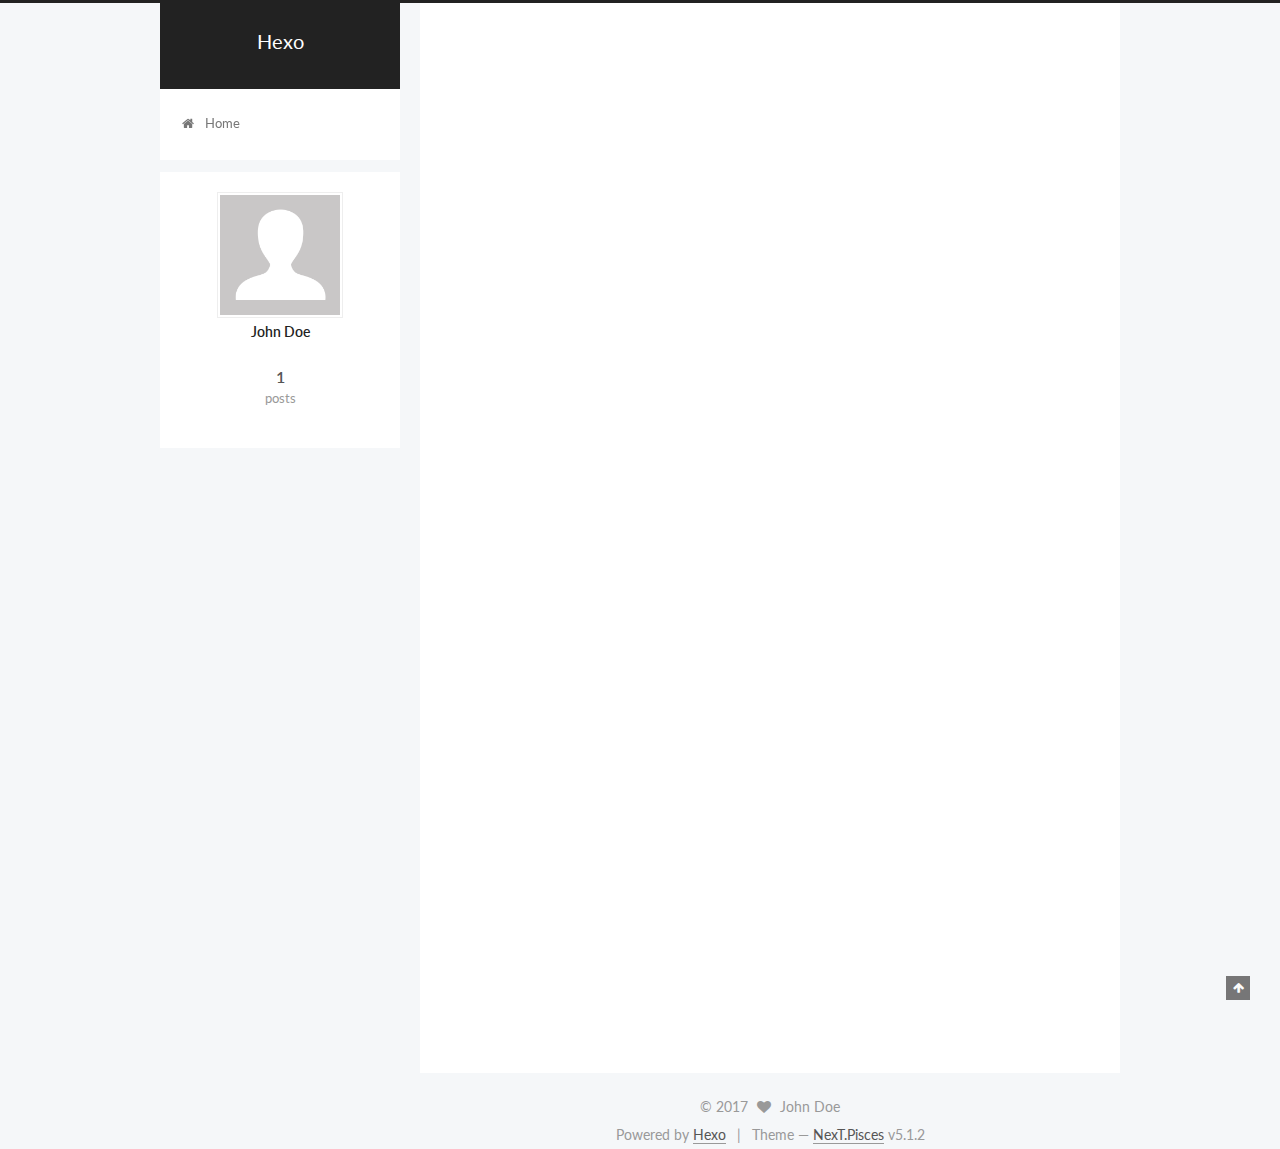
==== commit 9f4d4786: "Site updated: 2017-08-29 21:02:08" ====
--- a/index.html
+++ b/index.html
@@ -5,7 +5,7 @@
   
 
 
-<html class="theme-next muse use-motion" lang="">
+<html class="theme-next pisces use-motion" lang="">
 <head>
   <meta charset="UTF-8"/>
 <meta http-equiv="X-UA-Compatible" content="IE=edge" />
@@ -108,7 +108,7 @@
   var NexT = window.NexT || {};
   var CONFIG = {
     root: '/',
-    scheme: 'Muse',
+    scheme: 'Pisces',
     version: '5.1.2',
     sidebar: {"position":"left","display":"post","offset":12,"offset_float":12,"b2t":false,"scrollpercent":false,"onmobile":false},
     fancybox: true,
@@ -197,7 +197,7 @@
             
               <i class="menu-item-icon fa fa-fw fa-home"></i> <br />
             
-            Startseite
+            Home
           </a>
         </li>
       
@@ -263,7 +263,7 @@
                 <i class="fa fa-calendar-o"></i>
               </span>
               
-                <span class="post-meta-item-text">Veröffentlicht am</span>
+                <span class="post-meta-item-text">Posted on</span>
               
               <time title="Post created" itemprop="dateCreated datePublished" datetime="2017-08-28T20:47:47+08:00">
                 2017-08-28
@@ -398,7 +398,7 @@
               <a href="/archives">
             
                 <span class="site-state-item-count">1</span>
-                <span class="site-state-item-name">Artikel</span>
+                <span class="site-state-item-name">posts</span>
               </a>
             </div>
           
@@ -453,11 +453,11 @@
 </div>
 
 
-  <div class="powered-by">Erstellt mit  <a class="theme-link" href="https://hexo.io">Hexo</a></div>
+  <div class="powered-by">Powered by <a class="theme-link" href="https://hexo.io">Hexo</a></div>
 
   <span class="post-meta-divider">|</span>
 
-  <div class="theme-info">Theme &mdash; <a class="theme-link" href="https://github.com/iissnan/hexo-theme-next">NexT.Muse</a> v5.1.2</div>
+  <div class="theme-info">Theme &mdash; <a class="theme-link" href="https://github.com/iissnan/hexo-theme-next">NexT.Pisces</a> v5.1.2</div>
 
 
         
@@ -541,6 +541,13 @@
   
   
 
+
+  <script type="text/javascript" src="/js/src/affix.js?v=5.1.2"></script>
+
+  <script type="text/javascript" src="/js/src/schemes/pisces.js?v=5.1.2"></script>
+
+
+
   <script type="text/javascript" src="/js/src/scrollspy.js?v=5.1.2"></script>
 <script type="text/javascript" src="/js/src/post-details.js?v=5.1.2"></script>
 
--- a/css/main.css
+++ b/css/main.css
@@ -189,7 +189,7 @@
   font-size: 14px;
   line-height: 2;
   color: #555;
-  background: #fff;
+  background: #f5f7f9;
 }
 @media (max-width: 767px) {
   body {
@@ -644,8 +644,8 @@
 @media (min-width: 992px) {
   .full-image.full-image.full-image {
     max-width: none;
-    width: 110%;
-    margin: 25px -5%;
+    width: 118%;
+    margin: 0 -9%;
   }
 }
 .blockquote-center,
@@ -933,7 +933,7 @@
   font-size: 14px;
   color: #fff;
   background: #222;
-  border: 2px solid #222;
+  border: 2px solid #555;
   text-decoration: none;
   border-radius: 0;
   transition-property: background-color;
@@ -944,8 +944,8 @@
 .btn:hover,
 .post-button .btn:hover {
   border-color: #222;
-  color: #222;
-  background: #fff;
+  color: #fff;
+  background: #222;
 }
 .btn-bar {
   display: block;
@@ -1050,7 +1050,7 @@
   width: 24px;
   background: #222;
   font-size: 12px;
-  opacity: 1;
+  opacity: 0.6;
   color: #fff;
   cursor: pointer;
   text-align: center;
@@ -1071,7 +1071,7 @@
   }
 }
 .back-to-top.back-to-top-on {
-  bottom: 19px;
+  bottom: 30px;
 }
 .header {
   background: transparent;
@@ -1120,7 +1120,7 @@
 .site-subtitle {
   margin-top: 10px;
   font-size: 13px;
-  color: #999;
+  color: #ddd;
 }
 .use-motion .brand {
   opacity: 0;
@@ -1193,7 +1193,8 @@
   transition-timing-function: ease-in-out;
   transition-delay: 0s;
 }
-.menu .menu-item a:hover {
+.menu .menu-item a:hover,
+.menu-item-active a {
   border-bottom-color: #222;
 }
 .menu .menu-item .fa {
@@ -1539,10 +1540,10 @@
   margin-top: 50px;
 }
 .post-button .btn {
-  color: #fff;
+  color: #555;
   font-size: 14px;
-  background: #222;
-  border-radius: 0;
+  background: #fff;
+  border-radius: 2px;
   line-height: 2;
   margin: 0 4px 8px 4px;
 }
@@ -1734,20 +1735,20 @@
   display: block;
   margin: 0 auto;
   padding: 2px;
-  max-width: 96px;
+  max-width: 120px;
   height: auto;
-  border: 2px solid #333;
+  border: 1px solid #eee;
 }
 .site-author-name {
-  margin: 5px 0 0;
+  margin: 0;
   text-align: center;
-  color: #f5f5f5;
-  font-weight: normal;
+  color: #222;
+  font-weight: 600;
 }
 .site-description {
-  margin-top: 5px;
+  margin-top: 0;
   text-align: center;
-  font-size: 14px;
+  font-size: 13px;
   color: #999;
 }
 .site-state {
@@ -1759,7 +1760,7 @@
 .site-state-item {
   display: inline-block;
   padding: 0 15px;
-  border-left: 1px solid #333;
+  border-left: 1px solid #eee;
 }
 .site-state-item:first-child {
   border-left: none;
@@ -1772,11 +1773,11 @@
   text-align: center;
   color: inherit;
   font-weight: 600;
-  font-size: 18px;
+  font-size: 16px;
 }
 .site-state-item-name {
   font-size: 13px;
-  color: inherit;
+  color: #999;
 }
 .feed-link {
   margin-top: 20px;
@@ -1821,7 +1822,7 @@
   width: 4px;
   height: 4px;
   border-radius: 50%;
-  background: #c3be44;
+  background: #c3ffff;
 }
 .links-of-blogroll {
   font-size: 13px;
@@ -1859,7 +1860,7 @@
   color: #555;
 }
 .sidebar-nav li:hover {
-  color: #f5f5f5;
+  color: #fc6423;
 }
 .page-post-detail .sidebar-nav-toc {
   padding: 0 5px;
@@ -1868,11 +1869,11 @@
   margin-left: 10px;
 }
 .sidebar-nav .sidebar-nav-active {
-  color: #87daff;
-  border-bottom-color: #87daff;
+  color: #fc6423;
+  border-bottom-color: #fc6423;
 }
 .sidebar-nav .sidebar-nav-active:hover {
-  color: #87daff;
+  color: #fc6423;
 }
 .sidebar-panel {
   display: none;
@@ -1905,12 +1906,12 @@
   transition-timing-function: ease-in-out;
   transition-delay: 0s;
   transition-property: all;
-  color: #999;
-  border-bottom-color: #555;
+  color: #666;
+  border-bottom-color: #ccc;
 }
 .post-toc ol a:hover {
-  color: #ccc;
-  border-bottom-color: #ccc;
+  color: #000;
+  border-bottom-color: #000;
 }
 .post-toc .nav-item {
   overflow: hidden;
@@ -1931,14 +1932,14 @@
   display: block;
 }
 .post-toc .nav .active > a {
-  color: #87daff;
-  border-bottom-color: #87daff;
+  color: #fc6423;
+  border-bottom-color: #fc6423;
 }
 .post-toc .nav .active-current > a {
-  color: #87daff;
+  color: #fc6423;
 }
 .post-toc .nav .active-current > a:hover {
-  color: #87daff;
+  color: #fc6423;
 }
 .footer {
   font-size: 14px;
@@ -2343,6 +2344,16 @@
   transform: translate(-50%, -50%);
   color: #ccc;
 }
+@media (min-width: 768px) and (max-width: 991px) {
+  .busuanzi-count {
+    width: auto;
+  }
+}
+@media (max-width: 767px) {
+  .busuanzi-count {
+    width: auto;
+  }
+}
 .site-uv,
 .site-pv,
 .page-pv {
@@ -2578,83 +2589,382 @@
   }
 }
 .page-post-detail .sidebar-toggle-line {
-  background: #87daff;
+  background: #fc6423;
 }
 .page-post-detail .comments {
   overflow: hidden;
 }
-@media (max-width: 767px) {
-  .header-inner,
-  .container .main-inner,
+.header {
+  position: relative;
+  margin: 0 auto;
+  width: 960px;
+}
+@media (min-width: 768px) and (max-width: 991px) {
+  .header {
+    width: auto;
+  }
+}
+@media (max-width: 767px) {
+  .header {
+    width: auto;
+  }
+}
+.header-inner {
+  position: absolute;
+  top: 0;
+  overflow: hidden;
+  padding: 0;
+  width: 240px;
+  background: #fff;
+  box-shadow: initial;
+  border-radius: initial;
+}
+@media (min-width: 1600px) {
+  .container .header-inner {
+    width: 240px;
+  }
+}
+@media (min-width: 768px) and (max-width: 991px) {
+  .header-inner {
+    position: relative;
+    width: auto;
+    border-radius: initial;
+  }
+}
+@media (max-width: 767px) {
+  .header-inner {
+    position: relative;
+    width: auto;
+    border-radius: initial;
+  }
+}
+.main:before,
+.main:after {
+  content: " ";
+  display: table;
+}
+.main:after {
+  clear: both;
+}
+.container .main-inner {
+  width: 960px;
+}
+@media (min-width: 768px) and (max-width: 991px) {
+  .container .main-inner {
+    width: auto;
+  }
+}
+@media (max-width: 767px) {
+  .container .main-inner {
+    width: auto;
+  }
+}
+.content-wrap {
+  float: right;
+  box-sizing: border-box;
+  padding: 40px;
+  width: 700px;
+  background: #fff;
+  min-height: 700px;
+  box-shadow: initial;
+  border-radius: initial;
+}
+@media (min-width: 768px) and (max-width: 991px) {
+  .content-wrap {
+    width: 100%;
+    padding: 20px;
+    border-radius: initial;
+  }
+}
+@media (max-width: 767px) {
+  .content-wrap {
+    width: 100%;
+    padding: 20px;
+    min-height: auto;
+    border-radius: initial;
+  }
+}
+.sidebar {
+  position: static;
+  float: left;
+  margin-top: 300px;
+  width: 240px;
+  background: #f5f7f9;
+  box-shadow: none;
+}
+@media (min-width: 768px) and (max-width: 991px) {
+  .sidebar {
+    display: none;
+  }
+}
+@media (max-width: 767px) {
+  .sidebar {
+    display: none;
+  }
+}
+.sidebar-toggle {
+  display: none;
+}
+.footer-inner {
+  width: 960px;
+  padding-left: 260px;
+}
+@media (min-width: 768px) and (max-width: 991px) {
   .footer-inner {
     width: auto;
-  }
-}
-embed {
-  display: block;
-  margin: 0px auto 25px auto;
-}
-.custom-logo .site-meta-headline {
-  text-align: center;
-}
-.custom-logo .brand {
+    padding-left: 0 !important;
+    padding-right: 0 !important;
+  }
+}
+@media (max-width: 767px) {
+  .footer-inner {
+    width: auto;
+    padding-left: 0 !important;
+    padding-right: 0 !important;
+  }
+}
+.sidebar-position-right .header-inner {
+  right: 0;
+}
+.sidebar-position-right .content-wrap {
+  float: left;
+}
+.sidebar-position-right .sidebar {
+  float: right;
+}
+.sidebar-position-right .footer-inner {
+  padding-left: 0;
+  padding-right: 260px;
+}
+.site-brand-wrapper {
+  position: relative;
+}
+.site-meta {
+  padding: 20px 0;
+  color: #fff;
+  background: #222;
+}
+@media (min-width: 768px) and (max-width: 991px) {
+  .site-meta {
+    box-shadow: 0 0 16px rgba(0,0,0,0.5);
+  }
+}
+@media (max-width: 767px) {
+  .site-meta {
+    box-shadow: 0 0 16px rgba(0,0,0,0.5);
+  }
+}
+.brand {
+  padding: 0;
   background: none;
 }
-.custom-logo .site-title {
-  margin: 10px auto 0;
-  font-size: 24px;
-  color: #222;
-}
-.custom-logo .site-title a {
-  border: none;
-}
-.custom-logo-image {
-  margin: 0 auto;
-  padding: 5px;
-  max-width: 150px;
-  background: #fff;
-}
-@media (max-width: 767px) {
-  .site-nav {
-    position: absolute;
-    left: 0;
-    top: 52px;
-    margin: 0;
-    width: 100%;
-    padding: 0;
-    background: #fff;
-    border-bottom: 1px solid #ddd;
-    z-index: 1;
-  }
-}
-@media (max-width: 767px) {
-  .menu {
-    text-align: left;
-  }
-}
-@media (max-width: 767px) {
-  .menu .menu-item {
-    display: block;
-    margin: 0 10px;
-    vertical-align: top;
-  }
-}
-@media (max-width: 767px) {
-  .menu .menu-item br {
-    display: none;
-  }
-}
-@media (max-width: 767px) {
-  .menu .menu-item a {
-    padding: 5px 10px;
-  }
-}
-.menu .menu-item .fa {
-  margin-right: 0;
+.brand:hover {
+  color: #fff;
+}
+.site-subtitle {
+  margin: 10px 10px 0;
+  font-weight: initial;
 }
 .site-search form {
   display: none;
 }
+.site-nav {
+  border-top: none;
+}
+@media (min-width: 768px) and (max-width: 991px) {
+  .site-nav {
+    display: none !important;
+  }
+}
+@media (min-width: 768px) and (max-width: 991px) {
+  .site-nav-on {
+    display: block !important;
+  }
+}
+.menu .menu-item {
+  display: block;
+  margin: 0;
+}
+.menu .menu-item a {
+  position: relative;
+  box-sizing: border-box;
+  padding: 5px 20px;
+  text-align: left;
+  line-height: inherit;
+  transition-property: background-color;
+  transition-duration: 0.2s;
+  transition-timing-function: ease-in-out;
+  transition-delay: 0s;
+}
+.menu .menu-item a:hover,
+.menu-item-active a {
+  background: #f9f9f9;
+  border-bottom-color: #fff;
+}
+.menu .menu-item br {
+  display: none;
+}
+.menu-item-active a:after {
+  content: " ";
+  position: absolute;
+  top: 50%;
+  margin-top: -3px;
+  right: 15px;
+  width: 6px;
+  height: 6px;
+  border-radius: 50%;
+  background-color: #bbb;
+}
+.btn-bar {
+  background-color: #fff;
+}
+.site-nav-toggle {
+  left: 20px;
+  top: 50%;
+  -webkit-transform: translateY(-50%);
+  -webkit-transform: translateY(-50%);
+  -moz-transform: translateY(-50%);
+  -ms-transform: translateY(-50%);
+  -o-transform: translateY(-50%);
+  transform: translateY(-50%);
+}
+@media (min-width: 768px) and (max-width: 991px) {
+  .site-nav-toggle {
+    display: block;
+  }
+}
+.use-motion .sidebar .motion-element {
+  opacity: 1;
+}
+.sidebar {
+  display: none;
+  right: auto;
+  bottom: auto;
+  -webkit-transform: none;
+}
+.sidebar-inner {
+  box-sizing: border-box;
+  width: 240px;
+  color: #555;
+  background: #fff;
+  box-shadow: initial;
+  border-radius: initial;
+}
+.sidebar-inner.affix {
+  position: fixed;
+  top: 12px;
+}
+.site-overview {
+  margin: 0 2px;
+  text-align: left;
+}
+.site-author:before,
+.site-author:after {
+  content: " ";
+  display: table;
+}
+.site-author:after {
+  clear: both;
+}
+.sidebar a {
+  color: #555;
+}
+.sidebar a:hover {
+  color: #222;
+}
+.links-of-author-item a:before {
+  display: none;
+}
+.links-of-author-item a {
+  border-bottom: none;
+  text-decoration: underline;
+}
+.feed-link {
+  border-top: 1px dotted #ccc;
+  border-bottom: 1px dotted #ccc;
+  text-align: center;
+}
+.feed-link a {
+  display: block;
+  color: #fc6423;
+  border: none;
+}
+.feed-link a:hover {
+  background: none;
+  color: #e34603;
+}
+.feed-link a:hover i {
+  color: #e34603;
+}
+.links-of-author-item {
+  margin: 5px 0 0;
+  width: 50%;
+}
+.links-of-author-item a {
+  max-width: 216px;
+  box-sizing: border-box;
+  display: inline-block;
+  margin-right: 0;
+  margin-bottom: 0;
+  padding: 0 5px;
+  overflow: hidden;
+  white-space: nowrap;
+  text-overflow: ellipsis;
+}
+.links-of-author-item a {
+  display: block;
+  text-decoration: none;
+}
+.links-of-author-item a:hover {
+  border-radius: 4px;
+  background: #eee;
+}
+.links-of-author-item .fa {
+  margin-right: 2px;
+  font-size: 16px;
+}
+.links-of-author-item .fa-globe {
+  font-size: 15px;
+}
+.links-of-blogroll {
+  text-align: center;
+  margin-top: 20px;
+  padding: 3px 0 0;
+  border-top: 1px dotted #ccc;
+}
+.links-of-blogroll-title {
+  margin-top: 0;
+}
+.links-of-blogroll-item {
+  padding: 0;
+}
+.links-of-blogroll-inline:before,
+.links-of-blogroll-inline:after {
+  content: " ";
+  display: table;
+}
+.links-of-blogroll-inline:after {
+  clear: both;
+}
 .links-of-blogroll-inline .links-of-blogroll-item {
-  display: inline-block;
-}
+  margin: 5px 0 0;
+  width: 50%;
+  display: inline-block;
+  width: unset;
+}
+.links-of-blogroll-inline .links-of-blogroll-item a {
+  max-width: 216px;
+  box-sizing: border-box;
+  display: inline-block;
+  margin-right: 0;
+  margin-bottom: 0;
+  padding: 0 5px;
+  overflow: hidden;
+  white-space: nowrap;
+  text-overflow: ellipsis;
+}
+@media (max-width: 767px) {
+  .post-body {
+    text-align: justify;
+  }
+}
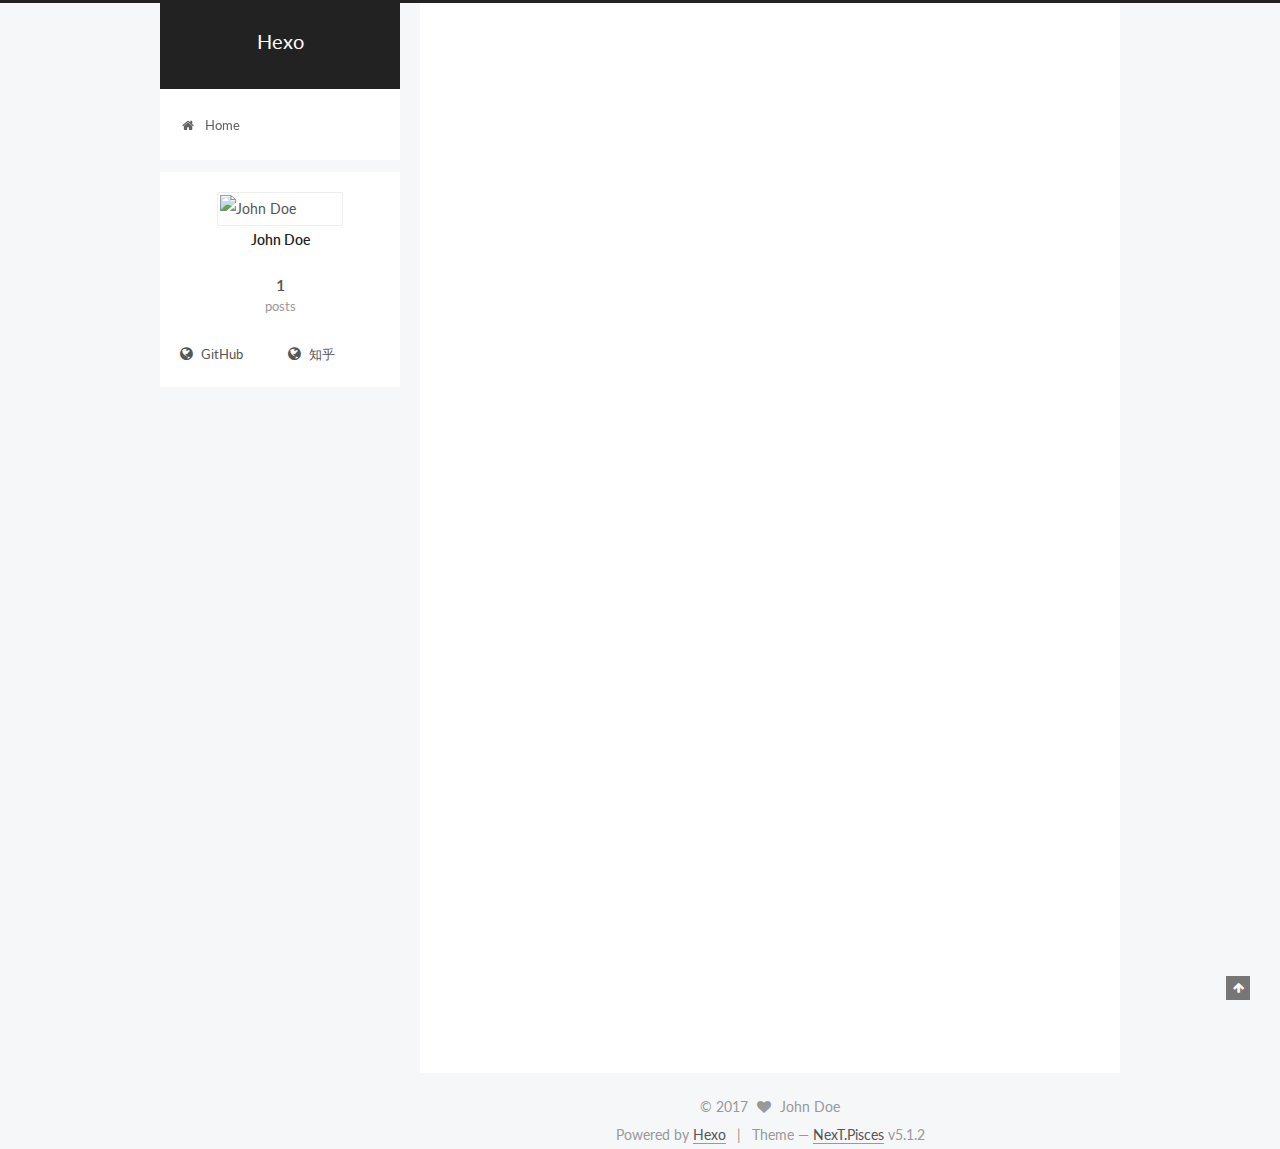
==== commit 101432a3: "Site updated: 2017-08-30 10:01:41" ====
--- a/index.html
+++ b/index.html
@@ -239,7 +239,7 @@
     <span hidden itemprop="author" itemscope itemtype="http://schema.org/Person">
       <meta itemprop="name" content="John Doe">
       <meta itemprop="description" content="">
-      <meta itemprop="image" content="/images/avatar.gif">
+      <meta itemprop="image" content="https://timgsa.baidu.com/timg?image&quality=80&size=b9999_10000&sec=1504617376&di=6477e949c76bb9d4726be4bc8089171f&imgtype=jpg&er=1&src=http%3A%2F%2Fwww.qxjlm.com%2Ftupians%2Fbd15276201.jpg">
     </span>
 
     <span hidden itemprop="publisher" itemscope itemtype="http://schema.org/Organization">
@@ -383,7 +383,7 @@
       <section class="site-overview sidebar-panel sidebar-panel-active">
         <div class="site-author motion-element" itemprop="author" itemscope itemtype="http://schema.org/Person">
           <img class="site-author-image" itemprop="image"
-               src="/images/avatar.gif"
+               src="https://timgsa.baidu.com/timg?image&quality=80&size=b9999_10000&sec=1504617376&di=6477e949c76bb9d4726be4bc8089171f&imgtype=jpg&er=1&src=http%3A%2F%2Fwww.qxjlm.com%2Ftupians%2Fbd15276201.jpg"
                alt="John Doe" />
           <p class="site-author-name" itemprop="name">John Doe</p>
            
@@ -412,6 +412,30 @@
         
 
         <div class="links-of-author motion-element">
+          
+            
+              <span class="links-of-author-item">
+                <a href="https://github.com/uestc-ym" target="_blank" title="GitHub">
+                  
+                    <i class="fa fa-fw fa-globe"></i>
+                  
+                    
+                      GitHub
+                    
+                </a>
+              </span>
+            
+              <span class="links-of-author-item">
+                <a href="https://www.zhihu.com/people/uestc-ym/activities" target="_blank" title="知乎">
+                  
+                    <i class="fa fa-fw fa-globe"></i>
+                  
+                    
+                      知乎
+                    
+                </a>
+              </span>
+            
           
         </div>
 
--- a/css/main.css
+++ b/css/main.css
@@ -1822,7 +1822,7 @@
   width: 4px;
   height: 4px;
   border-radius: 50%;
-  background: #c3ffff;
+  background: #60ff0e;
 }
 .links-of-blogroll {
   font-size: 13px;
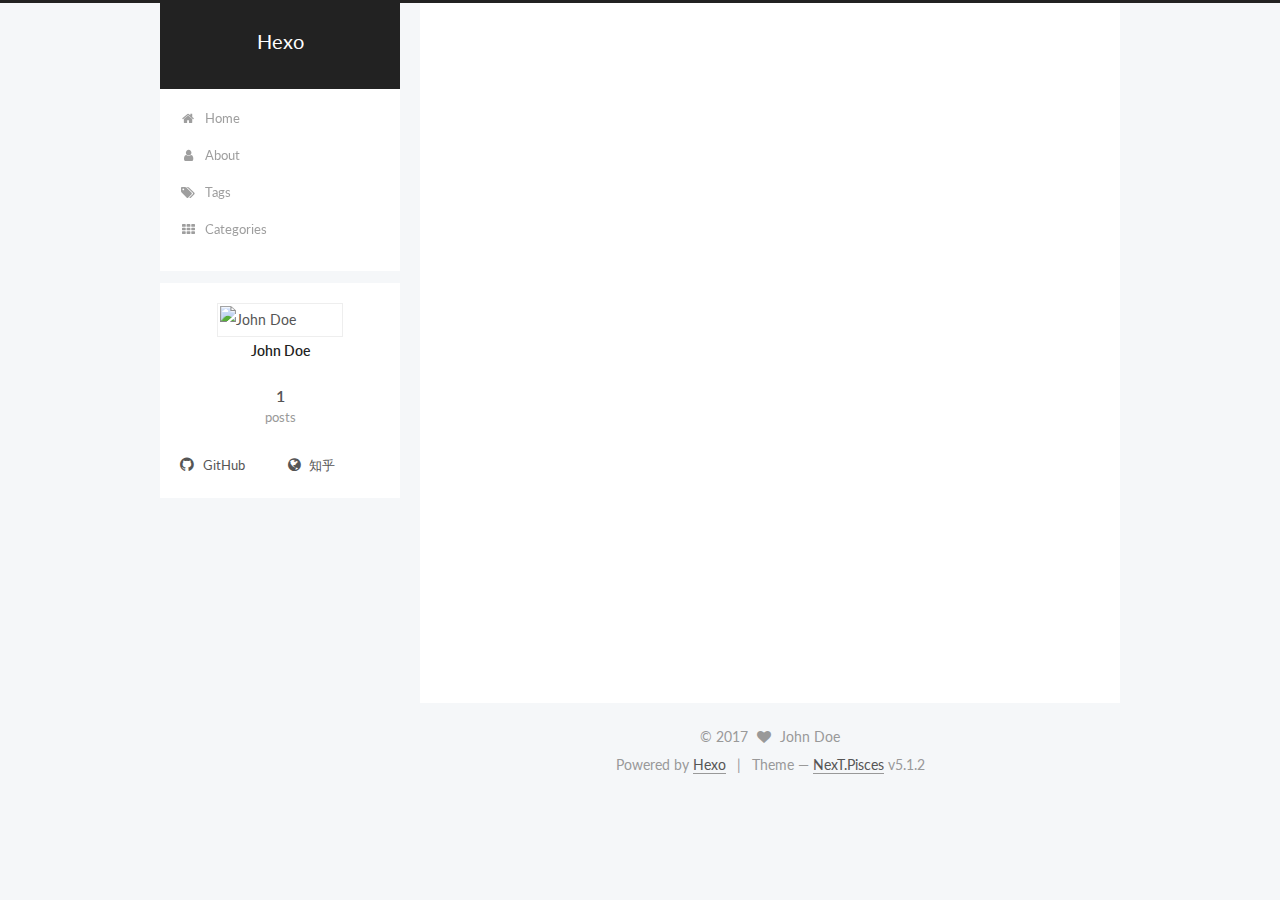
==== commit 7b8d64db: "Site updated: 2017-08-30 20:04:52" ====
--- a/index.html
+++ b/index.html
@@ -201,6 +201,36 @@
           </a>
         </li>
       
+        
+        <li class="menu-item menu-item-about">
+          <a href="/about/" rel="section">
+            
+              <i class="menu-item-icon fa fa-fw fa-user"></i> <br />
+            
+            About
+          </a>
+        </li>
+      
+        
+        <li class="menu-item menu-item-tags">
+          <a href="/tags/" rel="section">
+            
+              <i class="menu-item-icon fa fa-fw fa-tags"></i> <br />
+            
+            Tags
+          </a>
+        </li>
+      
+        
+        <li class="menu-item menu-item-categories">
+          <a href="/categories/" rel="section">
+            
+              <i class="menu-item-icon fa fa-fw fa-th"></i> <br />
+            
+            Categories
+          </a>
+        </li>
+      
 
       
     </ul>
@@ -305,17 +335,15 @@
       
         
           
-            <p>Welcome to <a href="https://hexo.io/" target="_blank" rel="external">Hexo</a>! This is your very first post. Check <a href="https://hexo.io/docs/" target="_blank" rel="external">documentation</a> for more info. If you get any problems when using Hexo, you can find the answer in <a href="https://hexo.io/docs/troubleshooting.html" target="_blank" rel="external">troubleshooting</a> or you can ask me on <a href="https://github.com/hexojs/hexo/issues" target="_blank" rel="external">GitHub</a>.</p>
-<h2 id="Quick-Start"><a href="#Quick-Start" class="headerlink" title="Quick Start"></a>Quick Start</h2><h3 id="Create-a-new-post"><a href="#Create-a-new-post" class="headerlink" title="Create a new post"></a>Create a new post</h3><figure class="highlight bash"><table><tr><td class="gutter"><pre><div class="line">1</div></pre></td><td class="code"><pre><div class="line">$ hexo new <span class="string">"My New Post"</span></div></pre></td></tr></table></figure>
-<p>More info: <a href="https://hexo.io/docs/writing.html" target="_blank" rel="external">Writing</a></p>
-<h3 id="Run-server"><a href="#Run-server" class="headerlink" title="Run server"></a>Run server</h3><figure class="highlight bash"><table><tr><td class="gutter"><pre><div class="line">1</div></pre></td><td class="code"><pre><div class="line">$ hexo server</div></pre></td></tr></table></figure>
-<p>More info: <a href="https://hexo.io/docs/server.html" target="_blank" rel="external">Server</a></p>
-<h3 id="Generate-static-files"><a href="#Generate-static-files" class="headerlink" title="Generate static files"></a>Generate static files</h3><figure class="highlight bash"><table><tr><td class="gutter"><pre><div class="line">1</div></pre></td><td class="code"><pre><div class="line">$ hexo generate</div></pre></td></tr></table></figure>
-<p>More info: <a href="https://hexo.io/docs/generating.html" target="_blank" rel="external">Generating</a></p>
-<h3 id="Deploy-to-remote-sites"><a href="#Deploy-to-remote-sites" class="headerlink" title="Deploy to remote sites"></a>Deploy to remote sites</h3><figure class="highlight bash"><table><tr><td class="gutter"><pre><div class="line">1</div></pre></td><td class="code"><pre><div class="line">$ hexo deploy</div></pre></td></tr></table></figure>
-<p>More info: <a href="https://hexo.io/docs/deployment.html" target="_blank" rel="external">Deployment</a></p>
-
-          
+          Welcome to Hexo! This is your very first post. Check documentation for more info. If you get any problems when using Hexo, you can find the answer in 
+          ...
+          <!--noindex-->
+          <div class="post-button text-center">
+            <a class="btn" href="/2017/08/28/hello-world/#more" rel="contents">
+              Read more &raquo;
+            </a>
+          </div>
+          <!--/noindex-->
         
       
     </div>
@@ -417,7 +445,7 @@
               <span class="links-of-author-item">
                 <a href="https://github.com/uestc-ym" target="_blank" title="GitHub">
                   
-                    <i class="fa fa-fw fa-globe"></i>
+                    <i class="fa fa-fw fa-github"></i>
                   
                     
                       GitHub
--- a/css/main.css
+++ b/css/main.css
@@ -481,8 +481,8 @@
   margin: 20px 0;
   padding: 0;
   font-size: 13px;
-  color: #4d4d4c;
-  background: #f7f7f7;
+  color: #eaeaea;
+  background: #000;
   line-height: 1.6;
 }
 pre,
@@ -499,7 +499,7 @@
 }
 pre code {
   padding: 0;
-  color: #4d4d4c;
+  color: #eaeaea;
   background: none;
   text-shadow: none;
 }
@@ -522,7 +522,7 @@
 }
 .highlight figcaption {
   font-size: 1em;
-  color: #4d4d4c;
+  color: #eaeaea;
   line-height: 1em;
   margin-bottom: 1em;
 }
@@ -536,23 +536,23 @@
 }
 .highlight figcaption a {
   float: right;
-  color: #4d4d4c;
+  color: #eaeaea;
 }
 .highlight figcaption a:hover {
-  border-bottom-color: #4d4d4c;
+  border-bottom-color: #eaeaea;
 }
 .highlight .gutter pre {
   padding-left: 10px;
   padding-right: 10px;
-  color: #869194;
+  color: #666;
   text-align: right;
-  background-color: #eff2f3;
+  background-color: #292929;
 }
 .highlight .code pre {
   width: 100%;
   padding-left: 10px;
   padding-right: 10px;
-  background-color: #f7f7f7;
+  background-color: #000;
 }
 .highlight .line {
   height: 20px;
@@ -570,16 +570,16 @@
   border: none;
 }
 pre .deletion {
-  background: #fdd;
+  background: #008000;
 }
 pre .addition {
-  background: #dfd;
+  background: #800000;
 }
 pre .meta {
-  color: #8959a8;
+  color: #c397d8;
 }
 pre .comment {
-  color: #8e908c;
+  color: #969896;
 }
 pre .variable,
 pre .attribute,
@@ -593,7 +593,7 @@
 pre .css .id,
 pre .css .class,
 pre .css .pseudo {
-  color: #c82829;
+  color: #d54e53;
 }
 pre .number,
 pre .preprocessor,
@@ -602,7 +602,7 @@
 pre .params,
 pre .constant,
 pre .command {
-  color: #f5871f;
+  color: #e78c45;
 }
 pre .ruby .class .title,
 pre .css .rules .attribute,
@@ -615,11 +615,11 @@
 pre .special,
 pre .number,
 pre .formula {
-  color: #718c00;
+  color: #b9ca4a;
 }
 pre .title,
 pre .css .hexcolor {
-  color: #3e999f;
+  color: #70c0b1;
 }
 pre .function,
 pre .python .decorator,
@@ -629,11 +629,11 @@
 pre .perl .sub,
 pre .javascript .title,
 pre .coffeescript .title {
-  color: #4271ae;
+  color: #7aa6da;
 }
 pre .keyword,
 pre .javascript .function {
-  color: #8959a8;
+  color: #c397d8;
 }
 .full-image.full-image.full-image {
   border: none;
@@ -1822,7 +1822,7 @@
   width: 4px;
   height: 4px;
   border-radius: 50%;
-  background: #60ff0e;
+  background: #ffa3ff;
 }
 .links-of-blogroll {
   font-size: 13px;
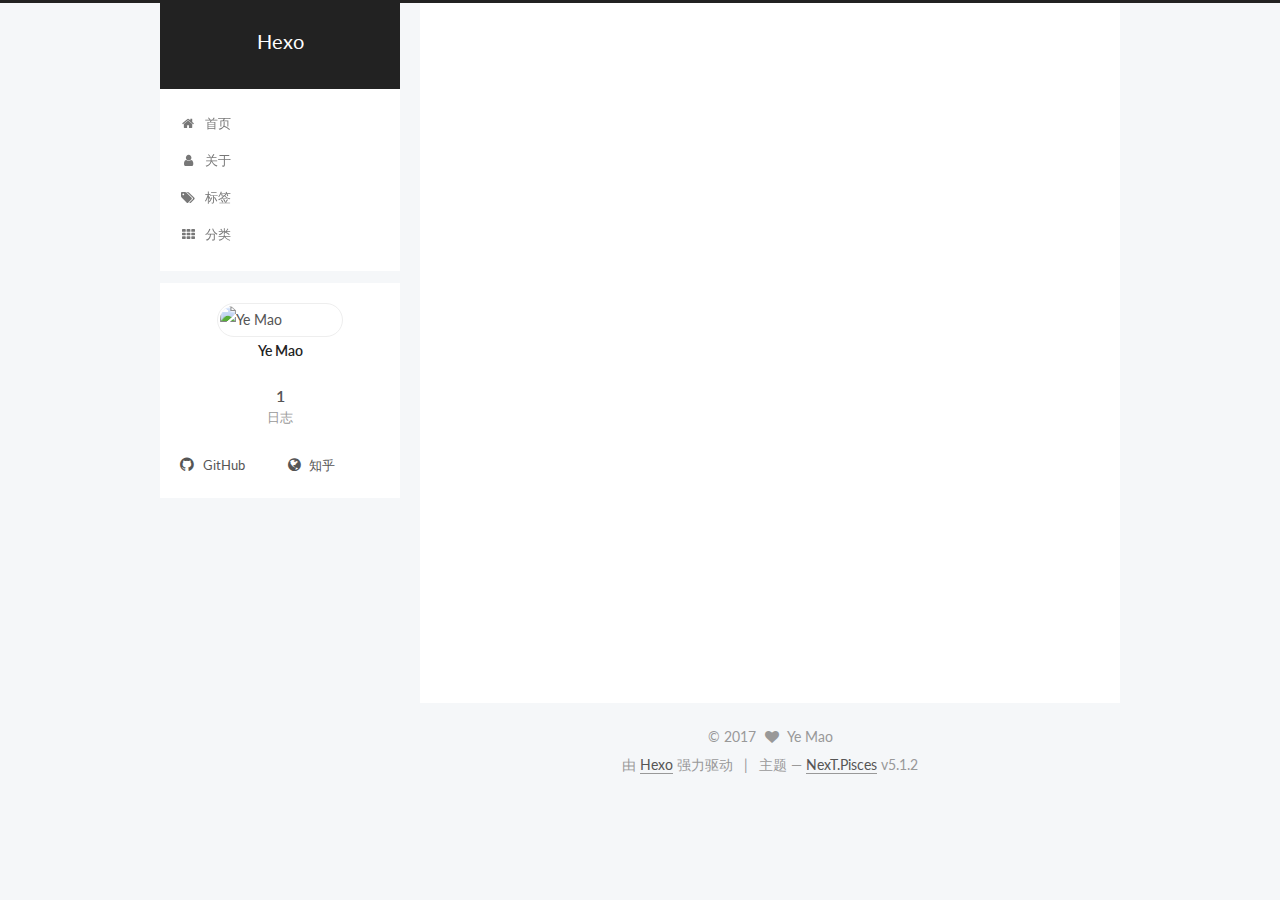
==== commit 4f7a17f0: "Site updated: 2017-08-30 21:41:41" ====
--- a/index.html
+++ b/index.html
@@ -5,7 +5,7 @@
   
 
 
-<html class="theme-next pisces use-motion" lang="">
+<html class="theme-next pisces use-motion" lang="zh-Hans">
 <head>
   <meta charset="UTF-8"/>
 <meta http-equiv="X-UA-Compatible" content="IE=edge" />
@@ -99,6 +99,7 @@
 <meta property="og:title" content="Hexo">
 <meta property="og:url" content="http://yoursite.com/index.html">
 <meta property="og:site_name" content="Hexo">
+<meta property="og:locale" content="zh-Hans">
 <meta name="twitter:card" content="summary">
 <meta name="twitter:title" content="Hexo">
 
@@ -116,7 +117,7 @@
     motion: {"enable":true,"async":false,"transition":{"post_block":"fadeIn","post_header":"slideDownIn","post_body":"slideDownIn","coll_header":"slideLeftIn"}},
     duoshuo: {
       userId: '0',
-      author: 'Author'
+      author: '博主'
     },
     algolia: {
       applicationID: '',
@@ -148,7 +149,7 @@
 
 </head>
 
-<body itemscope itemtype="http://schema.org/WebPage" lang="">
+<body itemscope itemtype="http://schema.org/WebPage" lang="zh-Hans">
 
   
   
@@ -197,7 +198,7 @@
             
               <i class="menu-item-icon fa fa-fw fa-home"></i> <br />
             
-            Home
+            首页
           </a>
         </li>
       
@@ -207,7 +208,7 @@
             
               <i class="menu-item-icon fa fa-fw fa-user"></i> <br />
             
-            About
+            关于
           </a>
         </li>
       
@@ -217,7 +218,7 @@
             
               <i class="menu-item-icon fa fa-fw fa-tags"></i> <br />
             
-            Tags
+            标签
           </a>
         </li>
       
@@ -227,7 +228,7 @@
             
               <i class="menu-item-icon fa fa-fw fa-th"></i> <br />
             
-            Categories
+            分类
           </a>
         </li>
       
@@ -267,9 +268,9 @@
     <link itemprop="mainEntityOfPage" href="http://yoursite.com/2017/08/28/hello-world/">
 
     <span hidden itemprop="author" itemscope itemtype="http://schema.org/Person">
-      <meta itemprop="name" content="John Doe">
+      <meta itemprop="name" content="Ye Mao">
       <meta itemprop="description" content="">
-      <meta itemprop="image" content="https://timgsa.baidu.com/timg?image&quality=80&size=b9999_10000&sec=1504617376&di=6477e949c76bb9d4726be4bc8089171f&imgtype=jpg&er=1&src=http%3A%2F%2Fwww.qxjlm.com%2Ftupians%2Fbd15276201.jpg">
+      <meta itemprop="image" content="/images/profile.jpg">
     </span>
 
     <span hidden itemprop="publisher" itemscope itemtype="http://schema.org/Organization">
@@ -293,9 +294,9 @@
                 <i class="fa fa-calendar-o"></i>
               </span>
               
-                <span class="post-meta-item-text">Posted on</span>
+                <span class="post-meta-item-text">发表于</span>
               
-              <time title="Post created" itemprop="dateCreated datePublished" datetime="2017-08-28T20:47:47+08:00">
+              <time title="创建于" itemprop="dateCreated datePublished" datetime="2017-08-28T20:47:47+08:00">
                 2017-08-28
               </time>
             
@@ -340,7 +341,7 @@
           <!--noindex-->
           <div class="post-button text-center">
             <a class="btn" href="/2017/08/28/hello-world/#more" rel="contents">
-              Read more &raquo;
+              阅读全文 &raquo;
             </a>
           </div>
           <!--/noindex-->
@@ -411,9 +412,9 @@
       <section class="site-overview sidebar-panel sidebar-panel-active">
         <div class="site-author motion-element" itemprop="author" itemscope itemtype="http://schema.org/Person">
           <img class="site-author-image" itemprop="image"
-               src="https://timgsa.baidu.com/timg?image&quality=80&size=b9999_10000&sec=1504617376&di=6477e949c76bb9d4726be4bc8089171f&imgtype=jpg&er=1&src=http%3A%2F%2Fwww.qxjlm.com%2Ftupians%2Fbd15276201.jpg"
-               alt="John Doe" />
-          <p class="site-author-name" itemprop="name">John Doe</p>
+               src="/images/profile.jpg"
+               alt="Ye Mao" />
+          <p class="site-author-name" itemprop="name">Ye Mao</p>
            
               <p class="site-description motion-element" itemprop="description"></p>
           
@@ -426,7 +427,7 @@
               <a href="/archives">
             
                 <span class="site-state-item-count">1</span>
-                <span class="site-state-item-name">posts</span>
+                <span class="site-state-item-name">日志</span>
               </a>
             </div>
           
@@ -499,17 +500,17 @@
   <span class="with-love">
     <i class="fa fa-heart"></i>
   </span>
-  <span class="author" itemprop="copyrightHolder">John Doe</span>
+  <span class="author" itemprop="copyrightHolder">Ye Mao</span>
 
   
 </div>
 
 
-  <div class="powered-by">Powered by <a class="theme-link" href="https://hexo.io">Hexo</a></div>
+  <div class="powered-by">由 <a class="theme-link" href="https://hexo.io">Hexo</a> 强力驱动</div>
 
   <span class="post-meta-divider">|</span>
 
-  <div class="theme-info">Theme &mdash; <a class="theme-link" href="https://github.com/iissnan/hexo-theme-next">NexT.Pisces</a> v5.1.2</div>
+  <div class="theme-info">主题 &mdash; <a class="theme-link" href="https://github.com/iissnan/hexo-theme-next">NexT.Pisces</a> v5.1.2</div>
 
 
         
--- a/css/main.css
+++ b/css/main.css
@@ -1738,6 +1738,10 @@
   max-width: 120px;
   height: auto;
   border: 1px solid #eee;
+  border-radius: 80px;
+  -webkit-border-radius: 80px;
+  -moz-border-radius: 80px;
+  box-shadow: inset 0 -1px 0 #333 sf;
 }
 .site-author-name {
   margin: 0;
@@ -1822,7 +1826,7 @@
   width: 4px;
   height: 4px;
   border-radius: 50%;
-  background: #ffa3ff;
+  background: #f6cb71;
 }
 .links-of-blogroll {
   font-size: 13px;
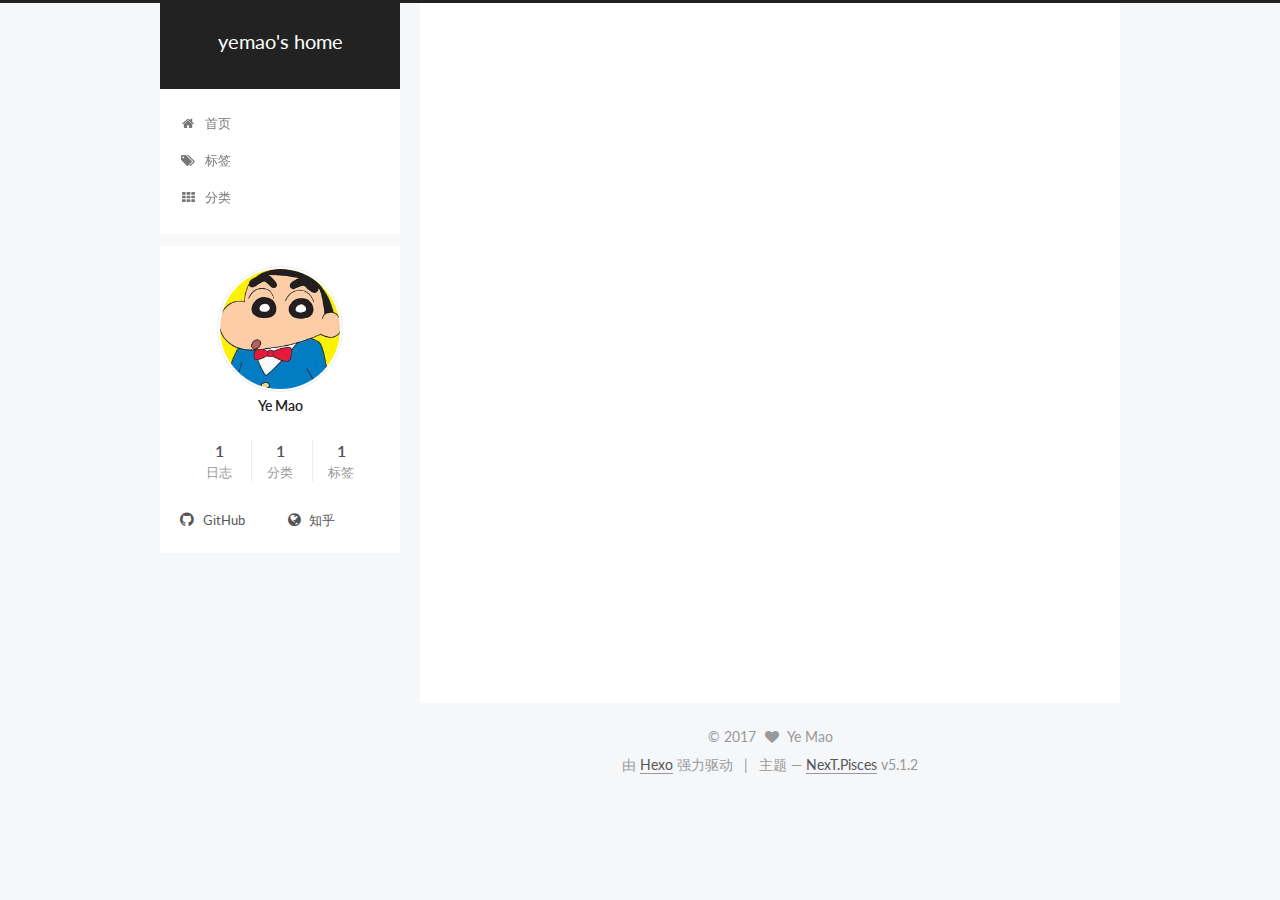
==== commit d6367ee1: "Site updated: 2017-09-13 21:03:34" ====
--- a/index.html
+++ b/index.html
@@ -96,12 +96,12 @@
 
 
 <meta property="og:type" content="website">
-<meta property="og:title" content="Hexo">
+<meta property="og:title" content="yemao&#39;s home">
 <meta property="og:url" content="http://yoursite.com/index.html">
-<meta property="og:site_name" content="Hexo">
+<meta property="og:site_name" content="yemao&#39;s home">
 <meta property="og:locale" content="zh-Hans">
 <meta name="twitter:card" content="summary">
-<meta name="twitter:title" content="Hexo">
+<meta name="twitter:title" content="yemao&#39;s home">
 
 
 
@@ -137,7 +137,7 @@
 
 
 
-  <title>Hexo</title>
+  <title>yemao's home</title>
   
 
 
@@ -168,7 +168,7 @@
     <div class="custom-logo-site-title">
       <a href="/"  class="brand" rel="start">
         <span class="logo-line-before"><i></i></span>
-        <span class="site-title">Hexo</span>
+        <span class="site-title">yemao's home</span>
         <span class="logo-line-after"><i></i></span>
       </a>
     </div>
@@ -203,16 +203,6 @@
         </li>
       
         
-        <li class="menu-item menu-item-about">
-          <a href="/about/" rel="section">
-            
-              <i class="menu-item-icon fa fa-fw fa-user"></i> <br />
-            
-            关于
-          </a>
-        </li>
-      
-        
         <li class="menu-item menu-item-tags">
           <a href="/tags/" rel="section">
             
@@ -274,7 +264,7 @@
     </span>
 
     <span hidden itemprop="publisher" itemscope itemtype="http://schema.org/Organization">
-      <meta itemprop="name" content="Hexo">
+      <meta itemprop="name" content="yemao's home">
     </span>
 
     
@@ -307,6 +297,28 @@
           </span>
 
           
+            <span class="post-category" >
+            
+              <span class="post-meta-divider">|</span>
+            
+              <span class="post-meta-item-icon">
+                <i class="fa fa-folder-o"></i>
+              </span>
+              
+                <span class="post-meta-item-text">分类于</span>
+              
+              
+                <span itemprop="about" itemscope itemtype="http://schema.org/Thing">
+                  <a href="/categories/语言/" itemprop="url" rel="index">
+                    <span itemprop="name">语言</span>
+                  </a>
+                </span>
+
+                
+                
+              
+            </span>
+          
 
           
             
@@ -433,7 +445,25 @@
           
 
           
-
+            
+            
+            <div class="site-state-item site-state-categories">
+              <a href="/categories/index.html">
+                <span class="site-state-item-count">1</span>
+                <span class="site-state-item-name">分类</span>
+              </a>
+            </div>
+          
+
+          
+            
+            
+            <div class="site-state-item site-state-tags">
+              <a href="/tags/index.html">
+                <span class="site-state-item-count">1</span>
+                <span class="site-state-item-name">标签</span>
+              </a>
+            </div>
           
 
         </nav>
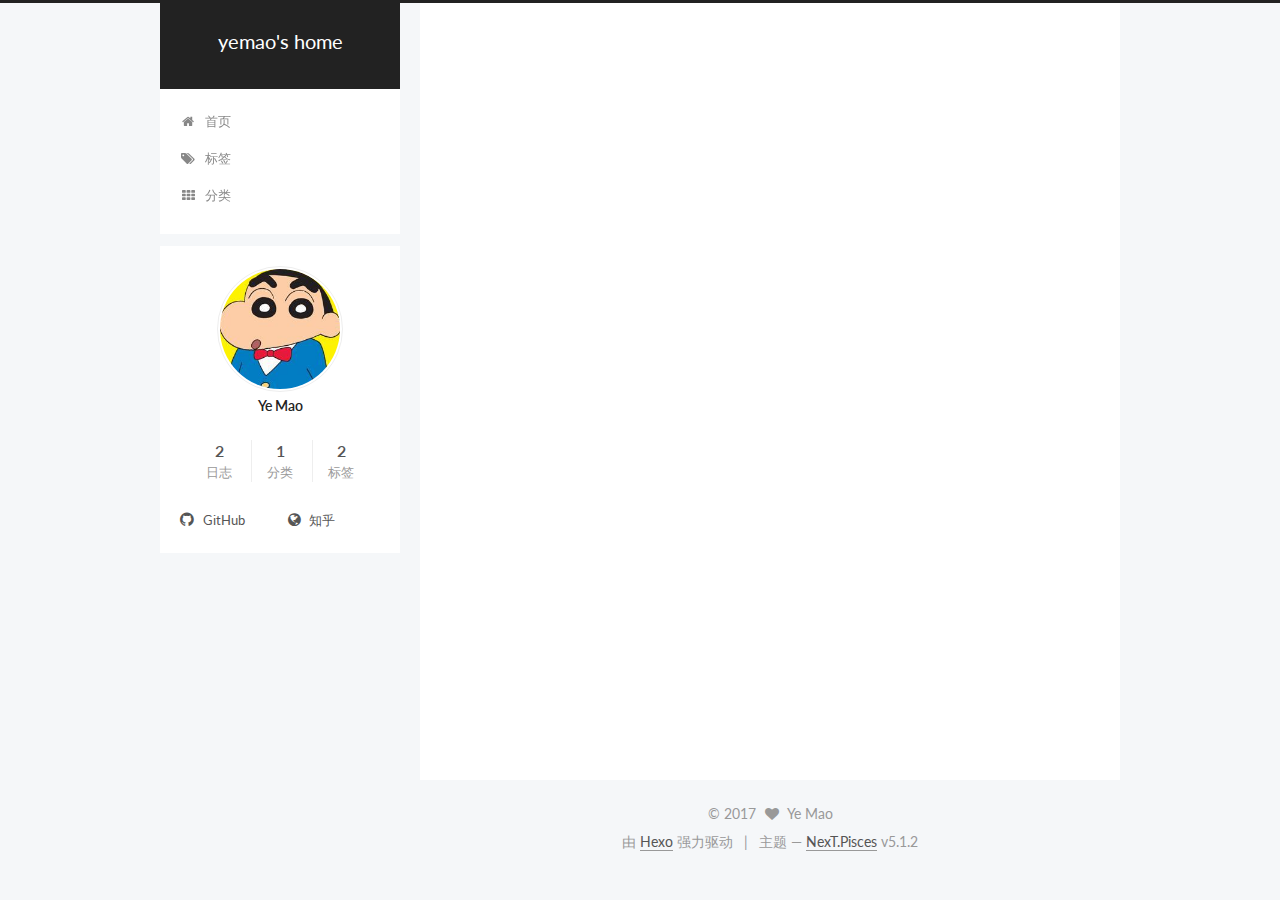
==== commit b584f8a7: "Site updated: 2017-09-13 21:34:10" ====
--- a/index.html
+++ b/index.html
@@ -255,6 +255,133 @@
   
   
   <div class="post-block">
+    <link itemprop="mainEntityOfPage" href="http://yoursite.com/2017/09/13/personal/">
+
+    <span hidden itemprop="author" itemscope itemtype="http://schema.org/Person">
+      <meta itemprop="name" content="Ye Mao">
+      <meta itemprop="description" content="">
+      <meta itemprop="image" content="/images/profile.jpg">
+    </span>
+
+    <span hidden itemprop="publisher" itemscope itemtype="http://schema.org/Organization">
+      <meta itemprop="name" content="yemao's home">
+    </span>
+
+    
+      <header class="post-header">
+
+        
+        
+          <h1 class="post-title" itemprop="name headline">
+                
+                <a class="post-title-link" href="/2017/09/13/personal/" itemprop="url">Personal Instruction</a></h1>
+        
+
+        <div class="post-meta">
+          <span class="post-time">
+            
+              <span class="post-meta-item-icon">
+                <i class="fa fa-calendar-o"></i>
+              </span>
+              
+                <span class="post-meta-item-text">发表于</span>
+              
+              <time title="创建于" itemprop="dateCreated datePublished" datetime="2017-09-13T21:18:02+08:00">
+                2017-09-13
+              </time>
+            
+
+            
+
+            
+          </span>
+
+          
+
+          
+            
+          
+
+          
+          
+
+          
+
+          
+
+          
+
+        </div>
+      </header>
+    
+
+    
+    
+    
+    <div class="post-body" itemprop="articleBody">
+
+      
+      
+
+      
+        
+          
+          
+Name: 叶小茂Graduate: UESTCHobby: 篮球 电影 旅游Company: 美团(2016.07.04 – 至今)Career: FE
+          
+          <!--noindex-->
+          <div class="post-button text-center">
+            <a class="btn" href="/2017/09/13/personal/#more" rel="contents">
+              阅读全文 &raquo;
+            </a>
+          </div>
+          <!--/noindex-->
+        
+      
+    </div>
+    
+    
+    
+
+    
+
+    
+
+    
+
+    <footer class="post-footer">
+      
+
+      
+
+      
+
+      
+      
+        <div class="post-eof"></div>
+      
+    </footer>
+  </div>
+  
+  
+  
+  </article>
+
+
+    
+      
+
+  
+
+  
+  
+  
+
+  <article class="post post-type-normal" itemscope itemtype="http://schema.org/Article">
+  
+  
+  
+  <div class="post-block">
     <link itemprop="mainEntityOfPage" href="http://yoursite.com/2017/08/28/hello-world/">
 
     <span hidden itemprop="author" itemscope itemtype="http://schema.org/Person">
@@ -438,7 +565,7 @@
             
               <a href="/archives">
             
-                <span class="site-state-item-count">1</span>
+                <span class="site-state-item-count">2</span>
                 <span class="site-state-item-name">日志</span>
               </a>
             </div>
@@ -460,7 +587,7 @@
             
             <div class="site-state-item site-state-tags">
               <a href="/tags/index.html">
-                <span class="site-state-item-count">1</span>
+                <span class="site-state-item-count">2</span>
                 <span class="site-state-item-name">标签</span>
               </a>
             </div>
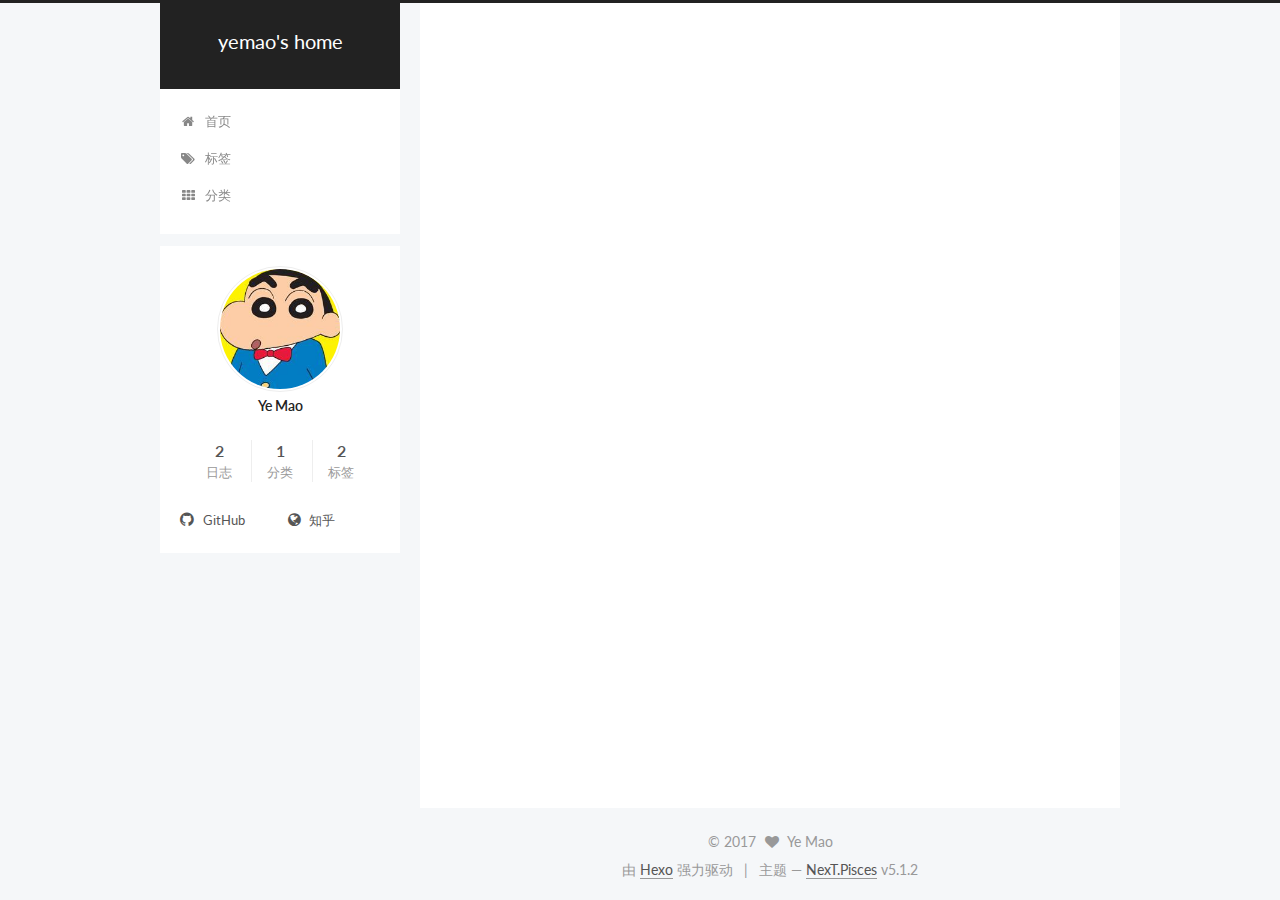
==== commit 2adf32c2: "Site updated: 2017-09-13 21:42:06" ====
--- a/index.html
+++ b/index.html
@@ -326,7 +326,7 @@
       
         
           
-          
+          I want to have some basketball shoes below…
 Name: 叶小茂Graduate: UESTCHobby: 篮球 电影 旅游Company: 美团(2016.07.04 – 至今)Career: FE
           
           <!--noindex-->
